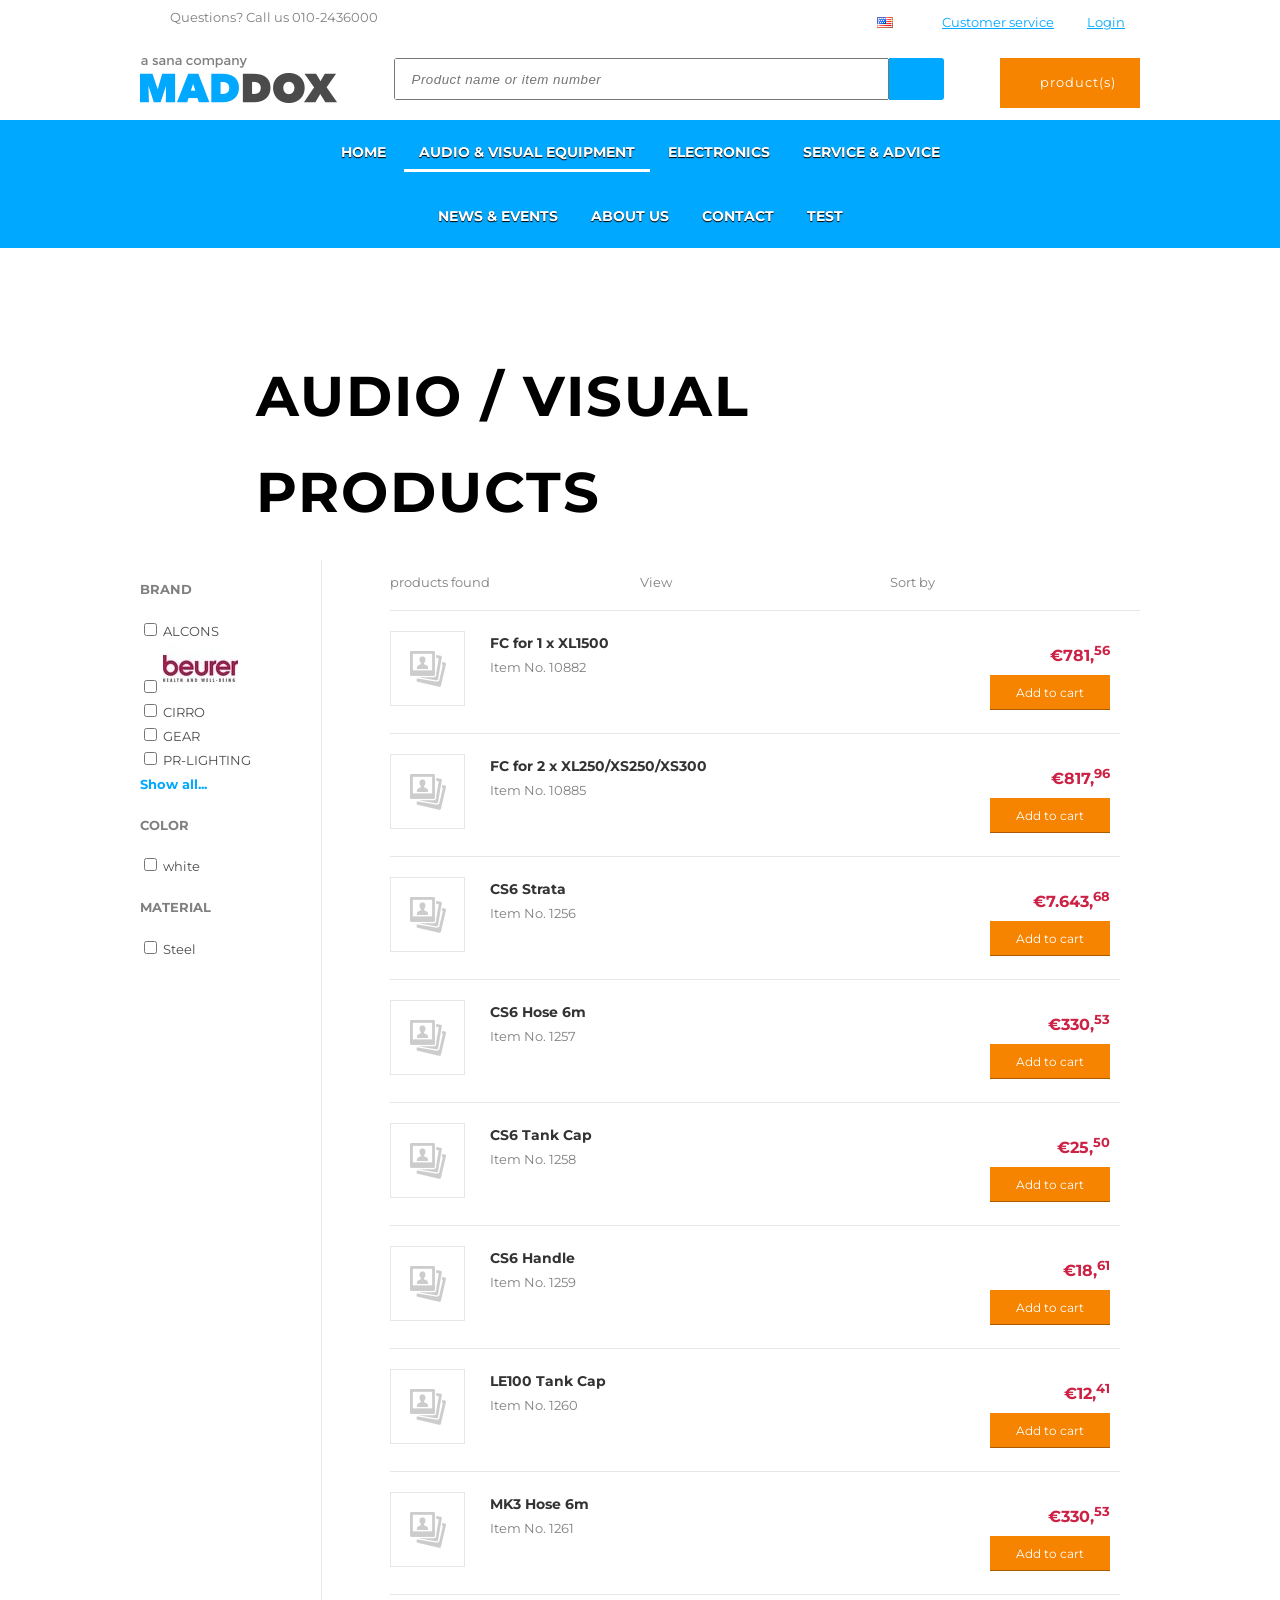
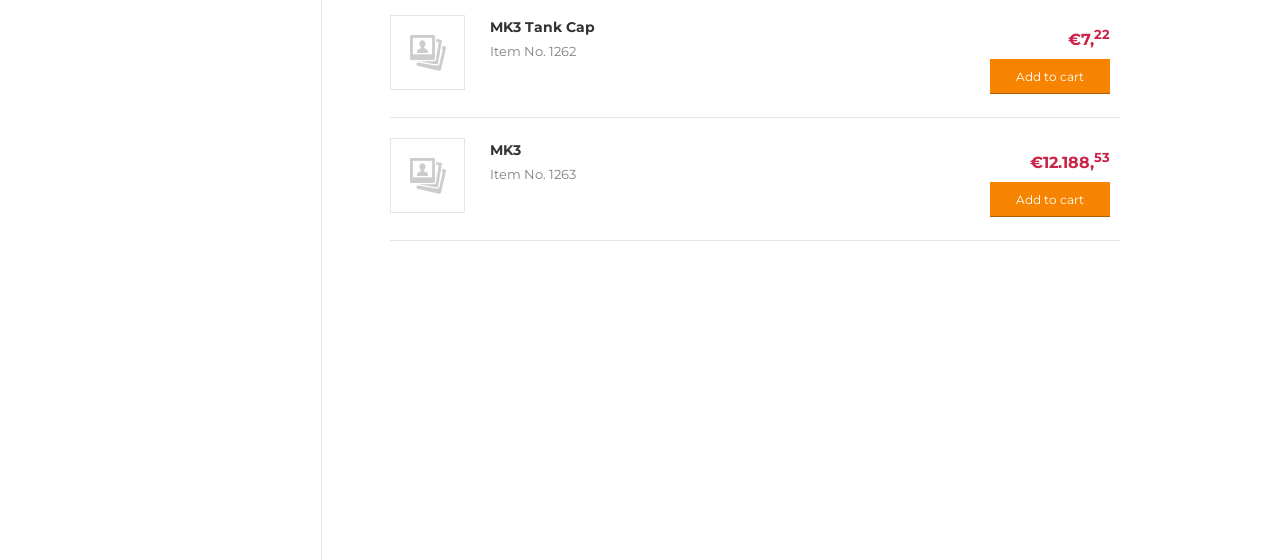
==== index.html @ eded44bf "search-btn-img" ====
<!DOCTYPE html>
<html lang="en">
<head>
    <meta charset="UTF-8">
    <meta name="viewport" content="width=device-width, initial-scale=1.0">
    <title>Sana_Demo</title>
    <link href="https://fonts.googleapis.com/css?family=Montserrat" rel="stylesheet">
    <link rel="stylesheet" href="css/main.css" type="text/css">
</head>
<body>
    <div class="site">
        <header class="header">
            <div class="top_header">
                <div class="info">
                        Questions? Call us 010-2436000                        
                </div>
                <div class="top_action">
                    <div class="customer">
                        <div class="lang">
                        <img src="images/1033.gif" alt="us-flag">    
                        </div>                    
                    </div>
                    <a class="top_hyp" href="http://demo-eu.sana-commerce.com/en-us/customer-service">Customer service</a>
                    <a class="top_hyp" href="https://demo-eu.sana-commerce.com/en-us/profile/login?returnurl=http%3a%2f%2fdemo-eu.sana-commerce.com%2fen-us%2faudio-visual%2f">Login</a> 
                </div>
            </div>
            <div class="bottom_header">
                <div class="logo">
                    <a href="http://demo-eu.sana-commerce.com/en-us/">
                    <img src="images/19_logo_text.png" alt="MADDOX">
                    </a>
                </div>
                <div class="search">
                    <div class="search_wrapper">
                        <form action="#" method="post">                                                      
                            <div class="main_search">
                                <input class="search_input" type="search" name="search" placeholder="Product name or item number">                                                        
                            </div>
                            <button class="search_button"></button>                            
                        </form>
                    </div>
                </div>
                <div class="my_basket">
                    <a href="#"><span class="products">product(s)</span></a>
                </div>
            </div>
        </header>

        <nav class="main_nav">
            <div class="nav_top">
                <ul>
                    <li><a href="#home">Home</a></li>
                    <li><a href="#audio&amp;visual_equipment" class="active">Audio &amp; visual equipment</a></li>
                    <li><a href="#electronics">Electronics</a></li>
                    <li><a href="#service&amp;advice">Service &amp; advice</a></li>
                    <li><a href="#news&amp;events">News &amp; events</a></li>
                    <li><a href="#about_us">About us</a></li>
                    <li><a href="#contact">Contact</a></li>
                    <li><a href="#test">Test</a></li>
                </ul>
                <div>AUDIO / VISUAL PRODUCTS</div>
            </div>
        </nav>

        <section class="container">                        
            <div class="aside">
                <div class="brand">
                    <h4>BRAND</h4>
                    <ul class="brand_item">
                        <li>
                            <span>
                                <input type="checkbox" name="ALCONS">
                            </span>
                            <a href="#">ALCONS</a>
                        </li>
                        <li>
                            <span>
                                <input type="checkbox" name="BEURER">
                            </span>
                            <a href="#"><img src="images/Beurer.jpg" alt=""></a>
                        </li>
                        <li>
                            <span>
                                <input type="checkbox" name="CIRRO">
                            </span>
                            <a href="#">CIRRO</a>
                        </li>
                        <li>
                            <span>
                                <input type="checkbox" name="GEAR">
                            </span>
                            <a href="#">GEAR</a>
                        </li>
                        <li>
                            <span>
                                <input type="checkbox" name="PR-LIGHTING">
                            </span>
                            <a href="#">PR-LIGHTING</a>
                        </li>
                        <a href="#">Show all...</a>
                    </ul>                            
                </div>
                <div class="color">
                    <h4>COLOR</h4>
                    <ul class="color_item">
                        <li>
                            <span>
                                <input type="checkbox" name="white">
                             </span>
                            <a href="#">white</a>
                        </li>                            
                    </ul>
                </div>
                <div class="material">
                    <h4>MATERIAL</h4>
                    <ul class="material_item">
                        <li>
                            <span>
                                <input type="checkbox" name="Steel">
                            </span>
                            <a href="#">Steel</a>
                        </li>
                    </ul>
                </div>
            </div>            
            <div class="section">
                <div class="section_header">
                    <div class="products_found">products found</div>
                    <div class="view">
                        <span>View
                        <a class="btn_view_list" href="#"></a>
                        <a class="btn_view_grid" href="#"></a>
                        </span>
                    </div>
                    <div class="sort_by">
                        <div>Sort by</div>
                        <div></div>
                    </div>
                </div>
                <div class="section_main">
                    <div class="product clearfix">
                        <div class="p_photo"><a href="#"><img src="images/no-image-small.png" alt="no-image"></a></div>
                        <div class="p_description">
                            <div class="p_name"><a href="#">FC for 1 x XL1500</a></div>
                            <div class="p_item">Item No. 10882</div>
                        </div>
                        <div class="p_action">
                            <div class="p_price">&euro;781,<sup>56</sup></div>                        
                            <div class="p_add"><button type="submit" title="Add to cart">Add to cart</div>
                        </div>
                    </div>
                    <div class="product clearfix">
                        <div class="p_photo"><a href="#"><img src="images/no-image-small.png" alt="no-image"></a></div>
                        <div class="p_description">
                            <div class="p_name"><a href="#">FC for 2 x XL250/XS250/XS300</a></div>
                            <div class="p_item">Item No. 10885</div>
                        </div>
                        <div class="p_action">
                            <div class="p_price">&euro;817,<sup>96</sup></div>                        
                            <div class="p_add"><button type="submit" title="Add to cart">Add to cart</div>
                        </div>
                    </div>
                    <div class="product clearfix">
                        <div class="p_photo"><a href="#"><img src="images/no-image-small.png" alt="no-image"></a></div>
                        <div class="p_description">
                            <div class="p_name"><a href="#">CS6 Strata</a></div>
                            <div class="p_item">Item No. 1256</div>
                        </div>
                        <div class="p_action">
                            <div class="p_price">&euro;7.643,<sup>68</sup></div>                        
                            <div class="p_add"><button type="submit" title="Add to cart">Add to cart</div>
                        </div>
                    </div>
                    <div class="product clearfix">
                        <div class="p_photo"><a href="#"><img src="images/no-image-small.png" alt="no-image"></a></div>
                        <div class="p_description">
                            <div class="p_name"><a href="#">CS6 Hose 6m</a></div>
                            <div class="p_item">Item No. 1257</div>
                        </div>
                        <div class="p_action">
                            <div class="p_price">&euro;330,<sup>53</sup></div>                        
                            <div class="p_add"><button type="submit" title="Add to cart">Add to cart</div>
                        </div>
                    </div>
                    <div class="product clearfix">
                        <div class="p_photo"><a href="#"><img src="images/no-image-small.png" alt="no-image"></a></div>
                        <div class="p_description">
                            <div class="p_name"><a href="#">CS6 Tank Cap</a></div>
                            <div class="p_item">Item No. 1258</div>
                        </div>
                        <div class="p_action">
                            <div class="p_price">&euro;25,<sup>50</sup></div>                        
                            <div class="p_add"><button type="submit" title="Add to cart">Add to cart</div>
                        </div>
                    </div>
                    <div class="product clearfix">
                        <div class="p_photo"><a href="#"><img src="images/no-image-small.png" alt="no-image"></a></div>
                        <div class="p_description">
                            <div class="p_name"><a href="#">CS6 Handle</a></div>
                            <div class="p_item">Item No. 1259</div>
                        </div>
                        <div class="p_action">
                            <div class="p_price">&euro;18,<sup>61</sup></div>                        
                            <div class="p_add"><button type="submit" title="Add to cart">Add to cart</div>
                        </div>
                    </div>
                    <div class="product clearfix">
                        <div class="p_photo"><a href="#"><img src="images/no-image-small.png" alt="no-image"></a></div>
                        <div class="p_description">
                            <div class="p_name"><a href="#">LE100 Tank Cap</a></div>
                            <div class="p_item">Item No. 1260</div>
                        </div>
                        <div class="p_action">
                            <div class="p_price">&euro;12,<sup>41</sup></div>                        
                            <div class="p_add"><button type="submit" title="Add to cart">Add to cart</div>
                        </div>
                    </div>
                    <div class="product clearfix">
                        <div class="p_photo"><a href="#"><img src="images/no-image-small.png" alt="no-image"></a></div>
                        <div class="p_description">
                            <div class="p_name"><a href="#">MK3 Hose 6m</a></div>
                            <div class="p_item">Item No. 1261</div>
                        </div>
                        <div class="p_action">
                            <div class="p_price">&euro;330,<sup>53</sup></div>                        
                            <div class="p_add"><button type="submit" title="Add to cart">Add to cart</div>
                        </div>
                    </div>
                    <div class="product clearfix">
                        <div class="p_photo"><a href="#"><img src="images/no-image-small.png" alt="no-image"></a></div>
                        <div class="p_description">
                            <div class="p_name"><a href="#">MK3 Tank Cap</a></div>
                            <div class="p_item">Item No. 1262</div>
                        </div>
                        <div class="p_action">
                            <div class="p_price">&euro;7,<sup>22</sup></div>                        
                            <div class="p_add"><button type="submit" title="Add to cart">Add to cart</div>
                        </div>
                    </div>
                    <div class="product clearfix">
                        <div class="p_photo"><a href="#"><img src="images/no-image-small.png" alt="no-image"></a></div>
                        <div class="p_description">
                            <div class="p_name"><a href="#">MK3</a></div>
                            <div class="p_item">Item No. 1263</div>
                        </div>
                        <div class="p_action">
                            <div class="p_price">&euro;12.188,<sup>53</sup></div>                        
                            <div class="p_add"><button type="submit" title="Add to cart">Add to cart</div>
                        </div>
                    </div>
                                        
                    <div></div>
                </div>
                <div class="section_footer">

                </div>
            </div>            
        </section>
        <footer class="general_footer">
            <div class="footer">
                <div class="sitemap">

                </div>
                <div class="newsletter">

                </div>
                <div class="copyright">

                </div>
                <div class="footer_nav">

                </div>
            </div>
        </footer>
    </div>
</body>
</html>
---- css/main.css ----
* {
    box-sizing: border-box;
}

body {
    font-family: 'Montserrat','Open Sans',sans-serif,sans-serif;
    font-size: 13px;
    color: gray;
    line-height: 24px;
    width: 100%;
    margin: 0 auto;
    display: block;
}


.header, .container, .footer {    
    margin: 0 auto;
}


.info::before {
    background: url("/sana/images/phone.png");    
    content: '';
    display: inline-block;
    margin-right: 9px;
    height: 18px;
    width: 18px;
    vertical-align: middle;
}

.customer {    
    border-width: 1px 1px 0 1px;
    border-style: solid;
    border-color: transparent;
    display: inline-block;
    height: 20px;
    position: relative;
    line-height: 20px;
    margin-top: 7px;
    margin-bottom: 7px;
    vertical-align: top;
    white-space: normal;
}

.lang {
    width: 63px;
    height: 100%;
    position: relative;
}

.lang img {
    position: absolute;
    top: 0;
    bottom: 0;
    margin: auto;
    left: 17px;
}

.top_hyp {
    display: inline-block;
    height: 20px;
    line-height: 20px;    
    margin-top:  7px;
    margin-bottom: 7px;
    vertical-align: top;
    padding: 0 15px;
    color: #00a8ff;
}


.top_header, .bottom_header {
    display: flex;
    justify-content: space-between;
    margin: 5px auto 10px;
    min-height: 43px;
    max-width: 1000px;
}


.search {
    width: 55%;    
    position: relative;
    margin: 0 10px;
}

.search_wrapper {
    position: relative;
    padding-right: 55px;
}

.main_search {
    background: #fff;    
    border-radius: 3px 0 0 3px;
    overflow: hidden;
}

.main_search input {
    font-style: italic;
    letter-spacing: 0.5px;
    color: rgb(212, 212, 212);
}

.search_input {    
    width: 495px;
    height: 42px;
    padding: 0 16px;
    box-sizing: border-box;
    overflow: hidden;
}

.search_button {
    padding-right: 14px;    
    height: 42px;
    min-width: 55px;
    background-color: #00a8ff;
    background-image: url("/sana/images/search.png");
    border: 0 solid #00a8ff;
    border-radius: 0 3px 3px 0;
    box-sizing: border-box;
    overflow: hidden;
    display: inline-block;
    position: absolute;
    top: 0;
    right: 0;
}

.my_basket {
    background-color: #f78400;
    display: inline-block;
    position: relative;
    height: 50px;
    width: 140px;
    vertical-align: top;
    white-space: normal;
}

.my_basket a {
    text-decoration: none;    
}

.products {
    color: white;
    letter-spacing: 1px;    
    line-height: 3rem;
    padding: 10px 0 10px 10px;
}

.products::before {
    background: url("/sana/images/basket-white.png") no-repeat;
    content: '';
    display: inline-block;    
    height: 18px;
    width: 20px;
    vertical-align: middle;
    padding-right: 10px; 
}

/* NAV */


.nav_top ul {
    list-style-type: none;
    margin: 0;
    padding: 0 20%;
    text-align: center;
    overflow: hidden;
    background-color: #00a8ff;

}

.nav_top li {
    display: inline;
    text-transform: uppercase;
    font-weight: 700;
    font-size: 14px;
    text-shadow: 0 1px 1px #000;
}

.nav_top li a {
    display: inline-block;
    color: #fff;
    text-align: center;
    padding: 20px 15px;
    text-decoration: none;    
}

.nav_top li a:hover {
    background-color: #fff;
    color: #000;
    border: 0.2px solid rgba(212, 212, 212, 0.966);
    text-shadow: 0 0 0;
    
}

.nav_top .active {
    display: inline-block;
    border-bottom: 3px solid white;
    color: #fff;
    text-align: center;
    padding: 5px 15px;
    text-decoration: none; 
}

.nav_top .active:hover {
    padding: 20px 15px;
}

.nav_top div {
    background-image: url("/sana/images/djgear-bg3.jpg");
    background-repeat: no-repeat;
    margin: 0;
    font-size: 3.5rem;
    letter-spacing: 2px;
    line-height: 6rem;
    font-weight: 700;
    color: #000;   
    padding: 100px 20% 0;
}


/* CONTAINER */

.container {
    max-width: 1000px; 
    margin: 20px auto;
}

.aside {
    max-width: 250px;
    float: left;
    border-right: 1px solid rgb(230, 230, 230);
    padding-right: 70px;
    height: 1600px;
}

.aside ul {
    list-style-type: none;
    margin: 0;
    padding: 0;
}

.aside a {
    text-decoration: none;
    color: #4c4c4c;
}

.aside a:nth-child(6) {
    color: #00a8ff;
    font-weight: bold;
}


.section {
    max-width: 750px;
    float: right;    
}

.products_found, .view, .sort_by {
    float: left;
    width: 250px;
    margin: 10px auto;
}

.section_main {
    display: block;
    border-top: 1px solid rgb(230, 230, 230);
    margin-top: 50px;
    width: 750px;
}

.product {
    margin-top: 20px; 
    padding-bottom: 20px;
    border-bottom: 1px solid rgb(230, 230, 230);    
}

.clearfix {
    content: "";
    display: table;
    clear: both;
}

.p_photo {
    float: left;
    width: 75px;
    margin-right: 25px;
}

.p_description {
    float: left;
    width: 500px;
}

.p_name a {
    font-size: 14px;
    font-weight: 700;
    line-height: 16px;
    color: #333;
    text-decoration: none;
}

.p_action {
    float: right;
    width: 130px;
}

.p_price {
    font-size: 16px;
    font-weight: bold;
    line-height: 38px;
    color: #cb2245;
    text-align: right;
    padding-right: 10px;
    
}

.p_add button {
    background-color: #f78400;
    border: none;
    border-bottom: 1px solid rgb(172, 92, 0);
    width: 120px;
    height: 35px;
    font-family: 'Montserrat','Open Sans',sans-serif,sans-serif;
    color: #fff;
    font-size: 12px;
}
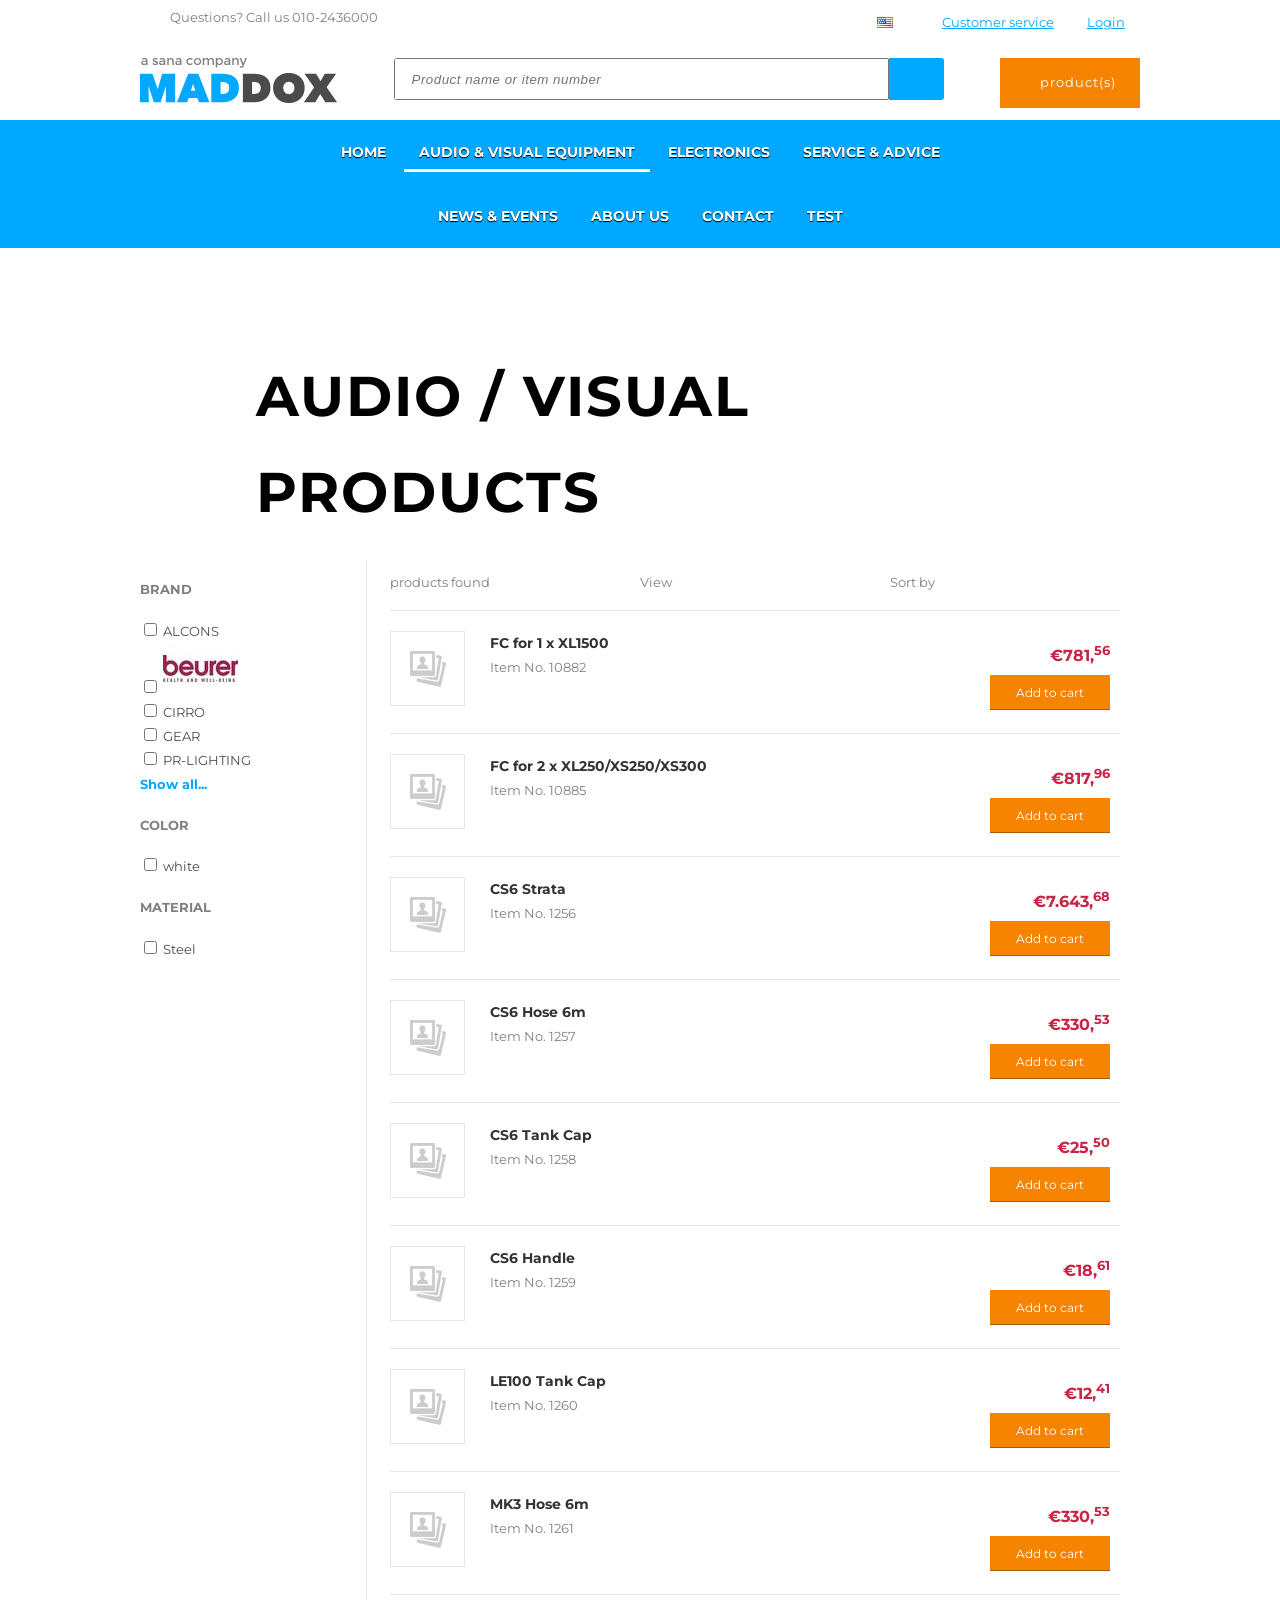
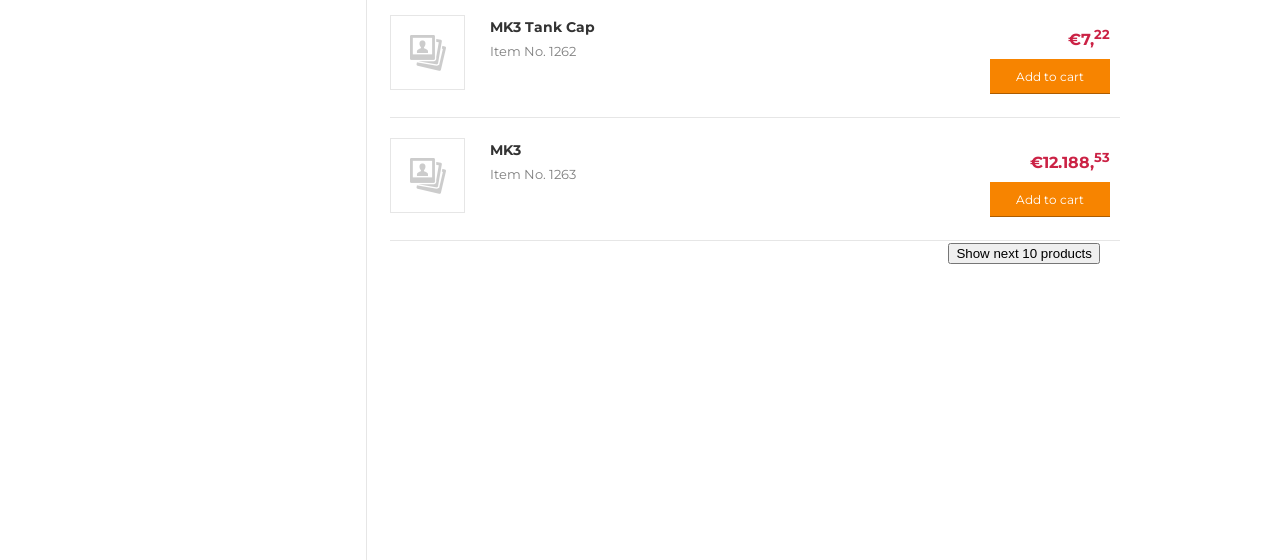
==== commit dc1e9ae8: "btn-after add to cart" ====
--- a/index.html
+++ b/index.html
@@ -249,7 +249,7 @@
                         </div>
                     </div>
                                         
-                    <div></div>
+                    <div class="show_next"><button type="submit">Show next 10 products</div>
                 </div>
                 <div class="section_footer">
 
--- a/css/main.css
+++ b/css/main.css
@@ -114,6 +114,8 @@
     min-width: 55px;
     background-color: #00a8ff;
     background-image: url("/sana/images/search.png");
+    background-repeat: no-repeat;
+    background-position: 50% 50%;
     border: 0 solid #00a8ff;
     border-radius: 0 3px 3px 0;
     box-sizing: border-box;
@@ -122,8 +124,13 @@
     position: absolute;
     top: 0;
     right: 0;
-}
-
+    cursor: pointer;
+}
+
+.search_button:hover {
+    background-color: #2289e3;
+    border-color: #1b6eb6;
+}
 .my_basket {
     background-color: #f78400;
     display: inline-block;
@@ -229,7 +236,7 @@
     max-width: 250px;
     float: left;
     border-right: 1px solid rgb(230, 230, 230);
-    padding-right: 70px;
+    padding-right: 115px;
     height: 1600px;
 }
 
@@ -249,7 +256,6 @@
     font-weight: bold;
 }
 
-
 .section {
     max-width: 750px;
     float: right;    
@@ -265,7 +271,7 @@
     display: block;
     border-top: 1px solid rgb(230, 230, 230);
     margin-top: 50px;
-    width: 750px;
+    width: 730px;
 }
 
 .product {
@@ -323,4 +329,14 @@
     font-family: 'Montserrat','Open Sans',sans-serif,sans-serif;
     color: #fff;
     font-size: 12px;
+}
+
+.p_add button::after {
+    content: '';
+    background: #f78400 url("/sana/images/btn-arrow-right.png") no-repeat;
+}
+
+.show_next {
+    float: right;
+    padding-right: 20px;
 }
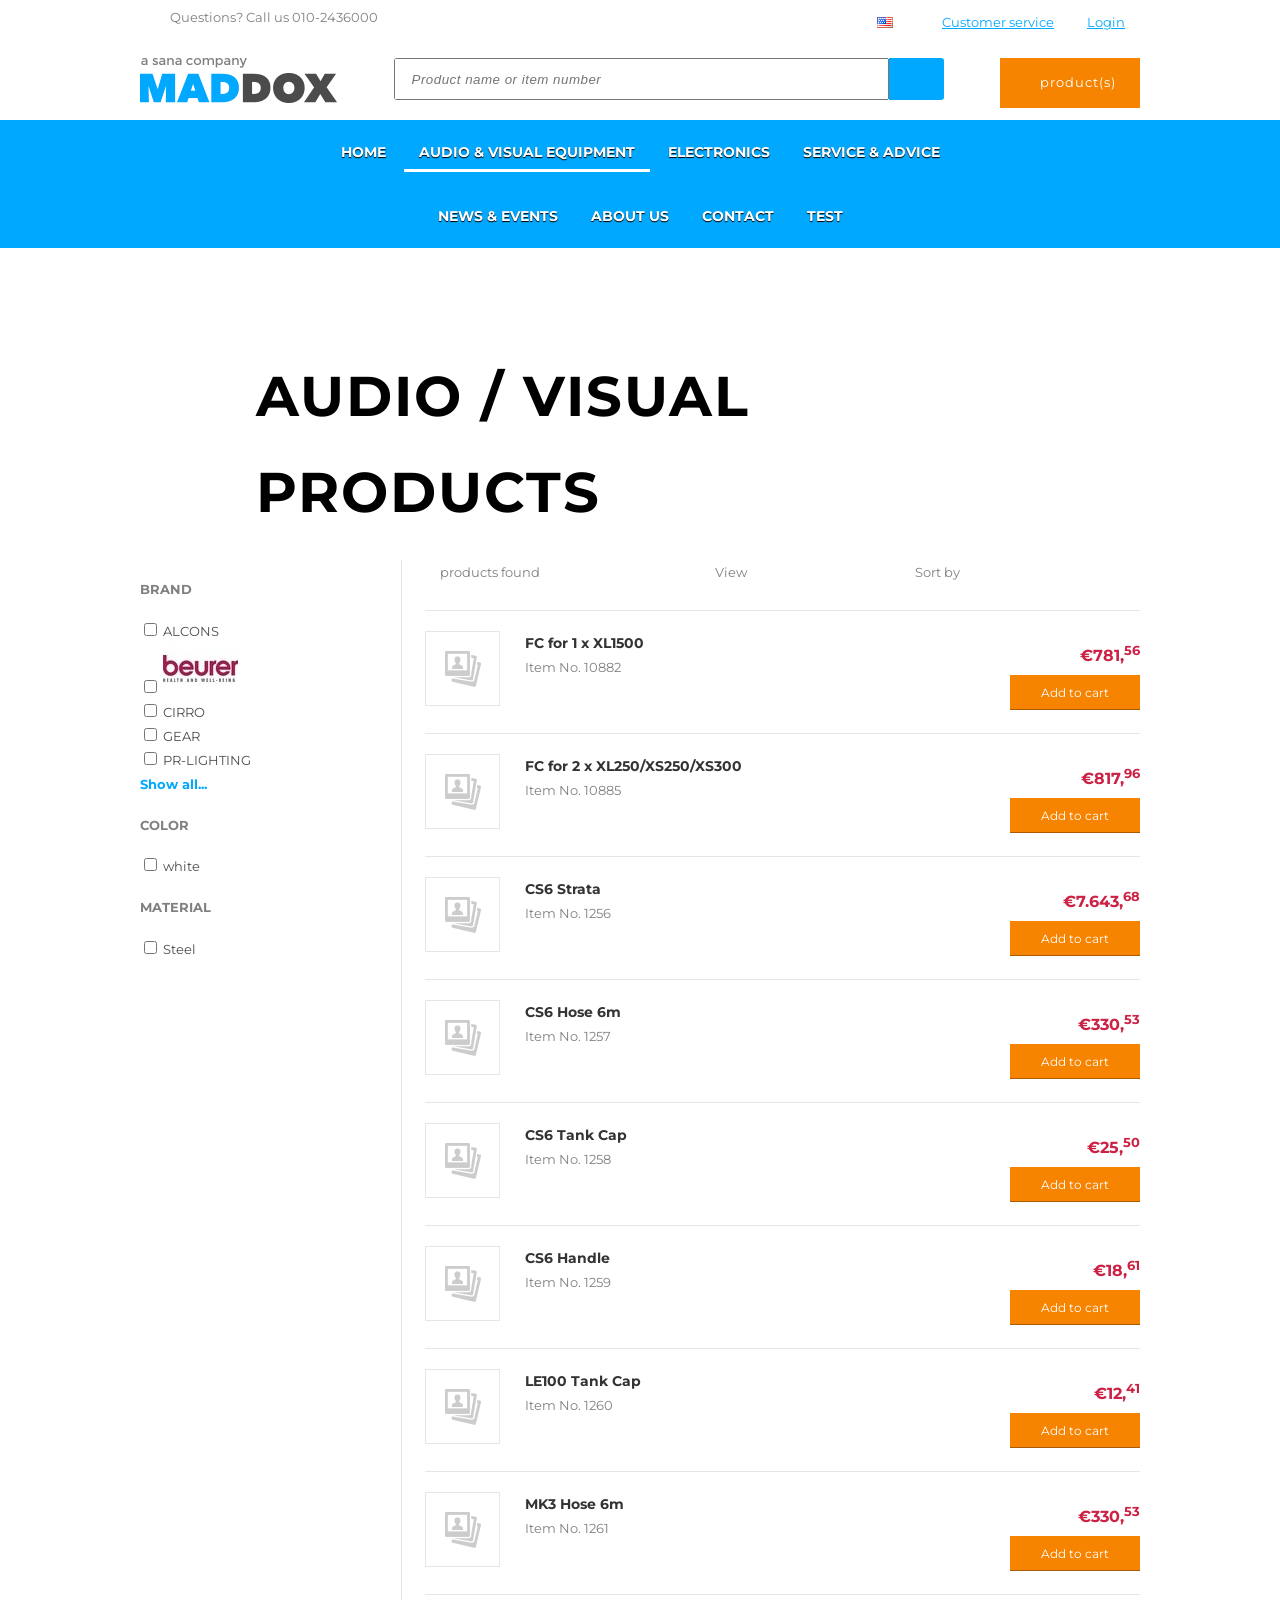
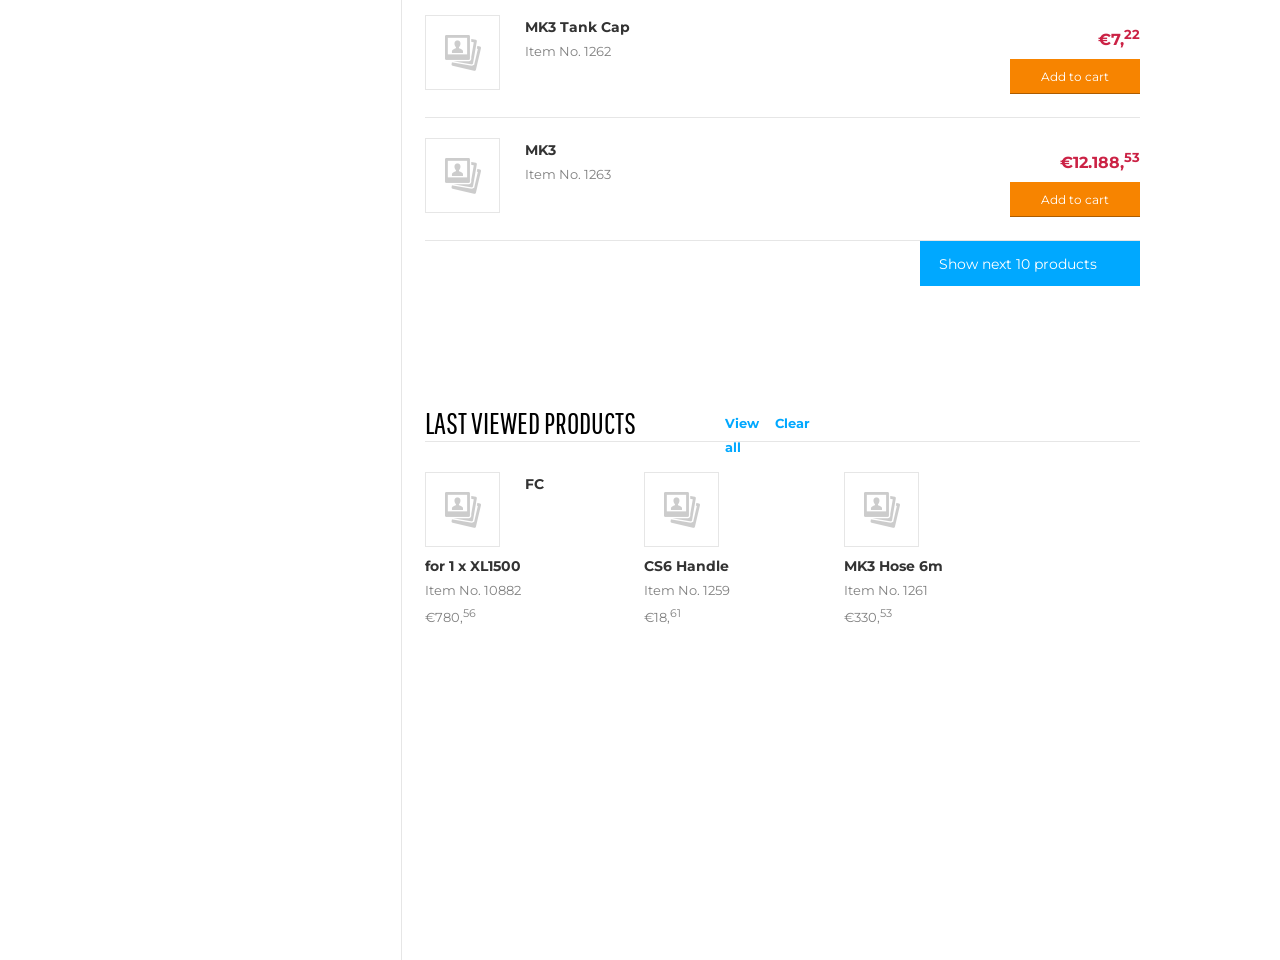
==== commit 19432121: "section-footer" ====
--- a/index.html
+++ b/index.html
@@ -5,6 +5,7 @@
     <meta name="viewport" content="width=device-width, initial-scale=1.0">
     <title>Sana_Demo</title>
     <link href="https://fonts.googleapis.com/css?family=Montserrat" rel="stylesheet">
+    <link href="https://fonts.googleapis.com/css?family=Pathway+Gothic+One" rel="stylesheet">
     <link rel="stylesheet" href="css/main.css" type="text/css">
 </head>
 <body>
@@ -249,10 +250,40 @@
                         </div>
                     </div>
                                         
-                    <div class="show_next"><button type="submit">Show next 10 products</div>
-                </div>
-                <div class="section_footer">
-
+                    <div class="show_next clearfix"><button type="submit">Show next 10 products</div>
+                </div>
+                <div class="section_footer clearfix">
+                    <div class="last_viewed">
+                        <div class="l-v-p">Last viewed products</div>
+                        <div class="view_all"><a href="">View all</a></div>
+                        <div class="clear"><a href="">Clear</a></div>
+                    </div>
+                    <div class="last_prod">
+                        <div class="last_pr_item">
+                            <div class="p_photo"><a href="#"><img src="images/no-image-small.png" alt="no-image"></a></div>
+                            <div class="last_p_description">
+                                <div class="p_name"><a href="#">FC for 1 x XL1500</a></div>
+                                <div class="p_item">Item No. 10882</div>
+                            </div>
+                            <div class="last_p_price">&euro;780,<sup>56</sup></div>
+                        </div>
+                        <div class="last_pr_item">
+                            <div class="p_photo"><a href="#"><img src="images/no-image-small.png" alt="no-image"></a></div>
+                            <div class="last_p_description">
+                                <div class="p_name"><a href="#">CS6 Handle</a></div>
+                                <div class="p_item">Item No. 1259</div>
+                            </div>
+                            <div class="last_p_price">&euro;18,<sup>61</sup></div>
+                        </div>
+                        <div class="last_pr_item">
+                            <div class="p_photo"><a href="#"><img src="images/no-image-small.png" alt="no-image"></a></div>
+                            <div class="last_p_description">
+                                <div class="p_name"><a href="#">MK3 Hose 6m</a></div>
+                                <div class="p_item">Item No. 1261</div>
+                            </div>
+                            <div class="last_p_price">&euro;330,<sup>53</sup></div>
+                        </div>                        
+                    </div>
                 </div>
             </div>            
         </section>
--- a/css/main.css
+++ b/css/main.css
@@ -233,11 +233,11 @@
 }
 
 .aside {
-    max-width: 250px;
+    max-width: 300px;
     float: left;
     border-right: 1px solid rgb(230, 230, 230);
-    padding-right: 115px;
-    height: 1600px;
+    padding-right: 150px;
+    height: 2000px; /* ---------------------------------------------------------------------- */
 }
 
 .aside ul {
@@ -257,21 +257,67 @@
 }
 
 .section {
-    max-width: 750px;
+    max-width: 700px;
     float: right;    
 }
 
-.products_found, .view, .sort_by {
-    float: left;
-    width: 250px;
-    margin: 10px auto;
+.products_found {
+    float: left;
+    width: 275px;
+}
+
+.view {
+    float: left;
+    width: 200px;
+}
+
+.sort_by {
+    float: left;
+    width: 225px;
+}
+
+.btn_view_list {
+    content: "";
+    background: url("/sana/images/view-list.png") no-repeat 0 0;
+    width: 25px;
+    height: 25px;
+    position: absolute;
+    margin-left: 10px;
+}
+
+.btn_view_list:hover {
+    content: "";
+    background: url("/sana/images/view-list.png") no-repeat 0 -25px;
+    width: 25px;
+    height: 25px;
+    position: absolute;
+    margin-left: 10px;
+}
+
+.btn_view_grid {
+    content: "";
+    background: url("/sana/images/view-grid.png") no-repeat 0 -50px;
+    width: 25px;
+    height: 25px;
+    position: absolute;
+    margin-left: 50px;
+}
+
+.btn_view_grid:hover {
+    content: "";
+    background: url("/sana/images/view-grid.png") no-repeat 0 -25px;
+    width: 25px;
+    height: 25px;
+    position: absolute;
+    margin-left: 50px;
 }
 
 .section_main {
     display: block;
     border-top: 1px solid rgb(230, 230, 230);
     margin-top: 50px;
-    width: 730px;
+    margin-left: -15px;
+    width: 715px;
 }
 
 .product {
@@ -280,12 +326,6 @@
     border-bottom: 1px solid rgb(230, 230, 230);    
 }
 
-.clearfix {
-    content: "";
-    display: table;
-    clear: both;
-}
-
 .p_photo {
     float: left;
     width: 75px;
@@ -294,7 +334,7 @@
 
 .p_description {
     float: left;
-    width: 500px;
+    width: 485px;
 }
 
 .p_name a {
@@ -316,7 +356,7 @@
     line-height: 38px;
     color: #cb2245;
     text-align: right;
-    padding-right: 10px;
+    
     
 }
 
@@ -324,19 +364,108 @@
     background-color: #f78400;
     border: none;
     border-bottom: 1px solid rgb(172, 92, 0);
-    width: 120px;
+    width: 130px;
     height: 35px;
     font-family: 'Montserrat','Open Sans',sans-serif,sans-serif;
     color: #fff;
     font-size: 12px;
+    cursor: pointer;
 }
 
 .p_add button::after {
-    content: '';
-    background: #f78400 url("/sana/images/btn-arrow-right.png") no-repeat;
+    content: "";
+    background: url("/sana/images/btn-arrow-right.png") no-repeat;
+    position: absolute;
+    width: 8px;
+    height: 13px; 
+    margin-left: 10px; 
 }
 
 .show_next {
     float: right;
-    padding-right: 20px;
+
+}
+
+.show_next button {
+    width: 220px;
+    height: 45px;
+    border: none;
+    background-color: #00a8ff;
+    border-color: #00a8ff;
+    color: #fff;
+    font-family: 'Montserrat','Open Sans',sans-serif,sans-serif;    
+    font-size: 14px;
+    padding-right: 30px;
+    cursor: pointer;
+}
+
+.show_next button::after {
+    content: "";
+    background: url("/sana/images/btn-arrow-down.png") no-repeat;
+    position: absolute;
+    width: 12px;
+    height: 8px;
+    margin: 5px 18px;
+
+}
+.section .section_footer {    
+    width: 715px;    
+    margin: 140px 0 70px -15px;
+   
+} 
+
+.last_viewed {
+    border-bottom: 1px solid #e6e6e6;
+    padding: 30px 0;
+}
+
+.last_viewed a {
+    color: #00a8ff;
+    font-weight: bold;
+}
+
+.l-v-p {
+    float: left;
+    width: 300px;
+    font-family: 'Pathway Gothic One',sans-serif;
+    font-size: 2.3em;
+    color: #000;
+    text-transform: uppercase;
+    
+}
+.section_footer a {    
+    text-decoration: none;
+}
+.view_all {
+    float: left;
+    width: 50px;
+}
+
+.clear {
+    float: left;
+    width: 330px;
+}
+
+.last_prod {
+   padding-top: 30px;
+}
+
+.last_pr_item {
+    float: left;
+    padding-right: 100px;
+}
+
+
+
+
+
+
+
+
+
+
+.clearfix {
+    content: "";
+    display: table;
+    clear: both;
 }
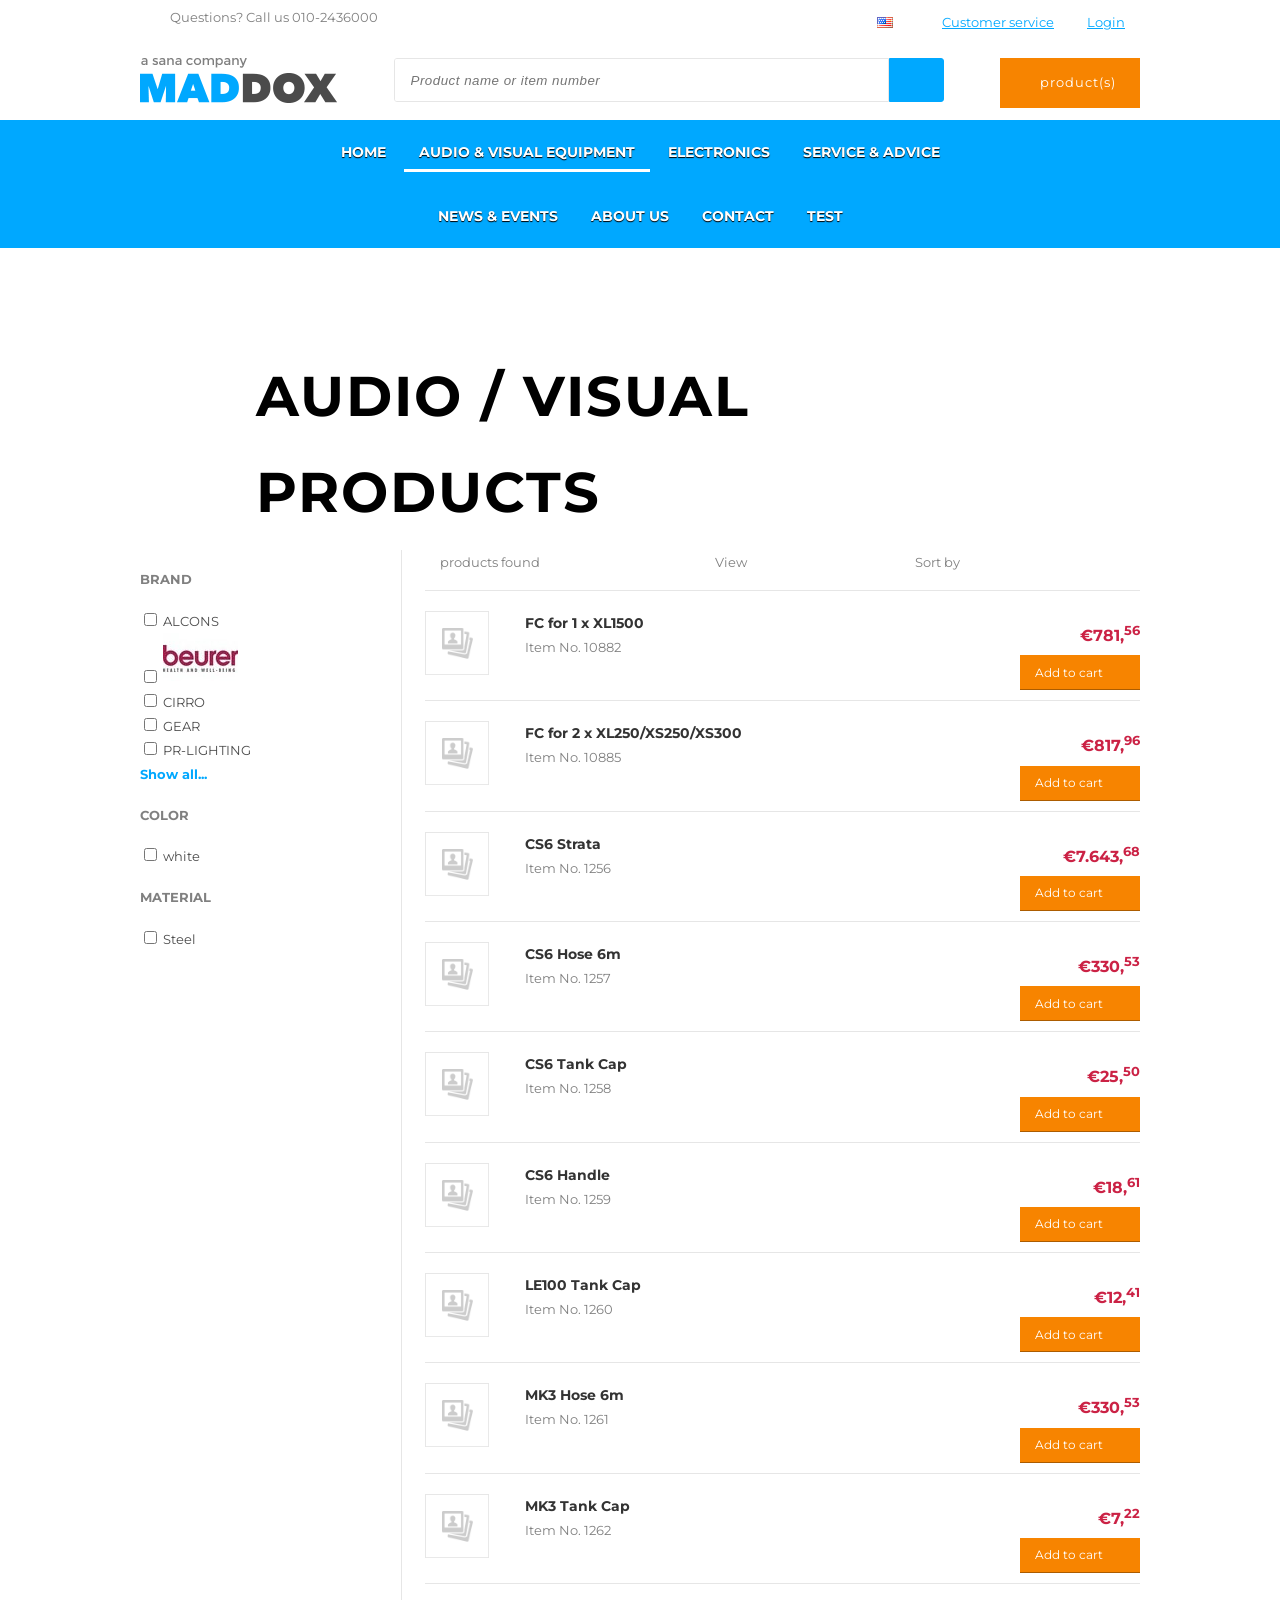
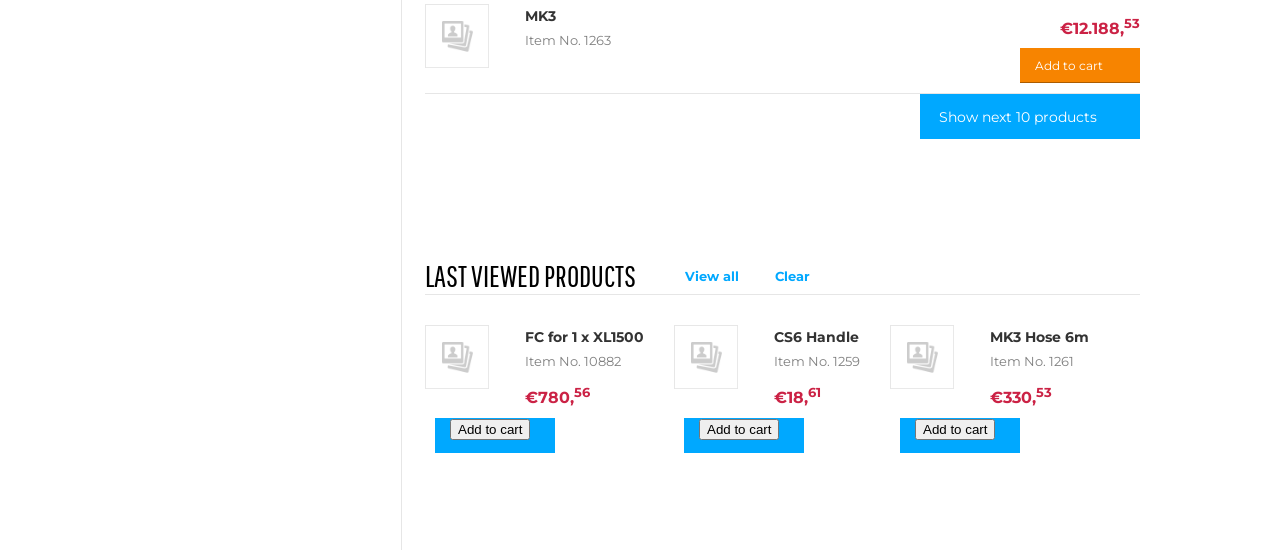
==== commit eaf32a9d: "last_p_   settings" ====
--- a/index.html
+++ b/index.html
@@ -265,7 +265,11 @@
                                 <div class="p_name"><a href="#">FC for 1 x XL1500</a></div>
                                 <div class="p_item">Item No. 10882</div>
                             </div>
-                            <div class="last_p_price">&euro;780,<sup>56</sup></div>
+                            <div class="last_p_action">
+                                <div class="last_p_price">&euro;780,<sup>56</sup></div>                       
+                                <div class="last_p_add"><button type="submit" title="Add to cart">Add to cart</div>
+                            </div>
+                            
                         </div>
                         <div class="last_pr_item">
                             <div class="p_photo"><a href="#"><img src="images/no-image-small.png" alt="no-image"></a></div>
@@ -273,7 +277,10 @@
                                 <div class="p_name"><a href="#">CS6 Handle</a></div>
                                 <div class="p_item">Item No. 1259</div>
                             </div>
-                            <div class="last_p_price">&euro;18,<sup>61</sup></div>
+                            <div class="last_p_action">
+                                <div class="last_p_price">&euro;18,<sup>61</sup></div>
+                                <div class="last_p_add"><button type="submit" title="Add to cart">Add to cart</div>
+                            </div>                            
                         </div>
                         <div class="last_pr_item">
                             <div class="p_photo"><a href="#"><img src="images/no-image-small.png" alt="no-image"></a></div>
@@ -281,7 +288,10 @@
                                 <div class="p_name"><a href="#">MK3 Hose 6m</a></div>
                                 <div class="p_item">Item No. 1261</div>
                             </div>
-                            <div class="last_p_price">&euro;330,<sup>53</sup></div>
+                            <div class="last_p_action">
+                                <div class="last_p_price">&euro;330,<sup>53</sup></div>
+                                <div class="last_p_add"><button type="submit" title="Add to cart">Add to cart</div>
+                            </div>                            
                         </div>                        
                     </div>
                 </div>
--- a/css/main.css
+++ b/css/main.css
@@ -92,12 +92,14 @@
     background: #fff;    
     border-radius: 3px 0 0 3px;
     overflow: hidden;
+    border: 1px solid #e6e6e6;
 }
 
 .main_search input {
     font-style: italic;
     letter-spacing: 0.5px;
-    color: rgb(212, 212, 212);
+    color: #e6e6e6;
+    border: none;
 }
 
 .search_input {    
@@ -110,13 +112,13 @@
 
 .search_button {
     padding-right: 14px;    
-    height: 42px;
+    height: 44px;
     min-width: 55px;
     background-color: #00a8ff;
     background-image: url("/sana/images/search.png");
     background-repeat: no-repeat;
     background-position: 50% 50%;
-    border: 0 solid #00a8ff;
+    border: 1px solid #00a8ff;
     border-radius: 0 3px 3px 0;
     box-sizing: border-box;
     overflow: hidden;
@@ -229,7 +231,7 @@
 
 .container {
     max-width: 1000px; 
-    margin: 20px auto;
+    margin: 10px auto;
 }
 
 .aside {
@@ -237,7 +239,7 @@
     float: left;
     border-right: 1px solid rgb(230, 230, 230);
     padding-right: 150px;
-    height: 2000px; /* ---------------------------------------------------------------------- */
+    height: 1600px; /* ---------------------------------------------------------------------- */
 }
 
 .aside ul {
@@ -315,21 +317,25 @@
 .section_main {
     display: block;
     border-top: 1px solid rgb(230, 230, 230);
-    margin-top: 50px;
+    margin-top: 40px;
     margin-left: -15px;
     width: 715px;
 }
 
 .product {
     margin-top: 20px; 
-    padding-bottom: 20px;
+    padding-bottom: 10px;
     border-bottom: 1px solid rgb(230, 230, 230);    
 }
 
 .p_photo {
     float: left;
-    width: 75px;
+    width: 75px;    
     margin-right: 25px;
+}
+.p_photo img {
+    width: 64px;
+    height: 64px;
 }
 
 .p_description {
@@ -355,35 +361,41 @@
     font-weight: bold;
     line-height: 38px;
     color: #cb2245;
-    text-align: right;
-    
-    
+    text-align: right;    
 }
 
 .p_add button {
     background-color: #f78400;
     border: none;
     border-bottom: 1px solid rgb(172, 92, 0);
-    width: 130px;
+    width: 120px;
     height: 35px;
     font-family: 'Montserrat','Open Sans',sans-serif,sans-serif;
     color: #fff;
     font-size: 12px;
     cursor: pointer;
+    margin-left: 10px;
+    padding-left: 15px;
+    text-align: left;
+}
+
+.p_add button:hover {
+    background-color: #f09630;
+    border-color: #a86922;
 }
 
 .p_add button::after {
-    content: "";
-    background: url("/sana/images/btn-arrow-right.png") no-repeat;
-    position: absolute;
-    width: 8px;
-    height: 13px; 
-    margin-left: 10px; 
+    content: "";    
+    background: url("/sana/images/arrow-bg.png") no-repeat;
+    position: absolute;
+    width: 35px;
+    height: 35px; 
+    margin-left: 4px; 
+    margin-top: -10px;
 }
 
 .show_next {
     float: right;
-
 }
 
 .show_next button {
@@ -397,21 +409,27 @@
     font-size: 14px;
     padding-right: 30px;
     cursor: pointer;
+    line-height: 44px;
+}
+
+.show_next button:hover {
+    height: 45px;
+    background-color: #2289e3;
+    border-bottom: 2px solid #1b6eb6;
 }
 
 .show_next button::after {
     content: "";
-    background: url("/sana/images/btn-arrow-down.png") no-repeat;
-    position: absolute;
-    width: 12px;
-    height: 8px;
-    margin: 5px 18px;
-
-}
+    background: url("/sana/images/arrow-down-bg.png") no-repeat;
+    position: absolute;
+    width: 38px;
+    height: 45px;
+    margin: -14px 6px;
+}
+
 .section .section_footer {    
     width: 715px;    
-    margin: 140px 0 70px -15px;
-   
+    margin: 140px 0 70px -15px;   
 } 
 
 .last_viewed {
@@ -426,7 +444,7 @@
 
 .l-v-p {
     float: left;
-    width: 300px;
+    width: 260px;
     font-family: 'Pathway Gothic One',sans-serif;
     font-size: 2.3em;
     color: #000;
@@ -436,14 +454,15 @@
 .section_footer a {    
     text-decoration: none;
 }
+
 .view_all {
     float: left;
-    width: 50px;
+    width: 90px;
 }
 
 .clear {
     float: left;
-    width: 330px;
+    width: 320px;
 }
 
 .last_prod {
@@ -452,14 +471,51 @@
 
 .last_pr_item {
     float: left;
-    padding-right: 100px;
-}
-
-
-
-
-
-
+    
+}
+
+.last_p_description {
+    float: left;
+    padding-right: 30px;
+}
+
+.last_p_price {
+    font-size: 16px;
+    font-weight: bold;
+    line-height: 38px;
+    color: #cb2245;
+    text-align: left;    
+}
+
+.last_p_add {   
+    border: none;
+    background-color: #00a8ff;
+    border-color: #00a8ff;
+    width: 120px;
+    height: 35px;
+    font-family: 'Montserrat','Open Sans',sans-serif,sans-serif;
+    color: #fff;
+    font-size: 12px;
+    cursor: pointer;
+    margin-left: 10px;
+    padding-left: 15px;
+    text-align: left;
+}
+
+.last_p_add button:hover {
+    background-color: #2289e3;
+    border-bottom: 2px solid #1b6eb6;
+}
+
+.last_p_add button::after {
+    content: "";    
+    background: url("/sana/images/arrow-bg.png") no-repeat;
+    position: absolute;
+    width: 35px;
+    height: 35px; 
+    margin-left: 4px; 
+    margin-top: -10px;
+}
 
 
 
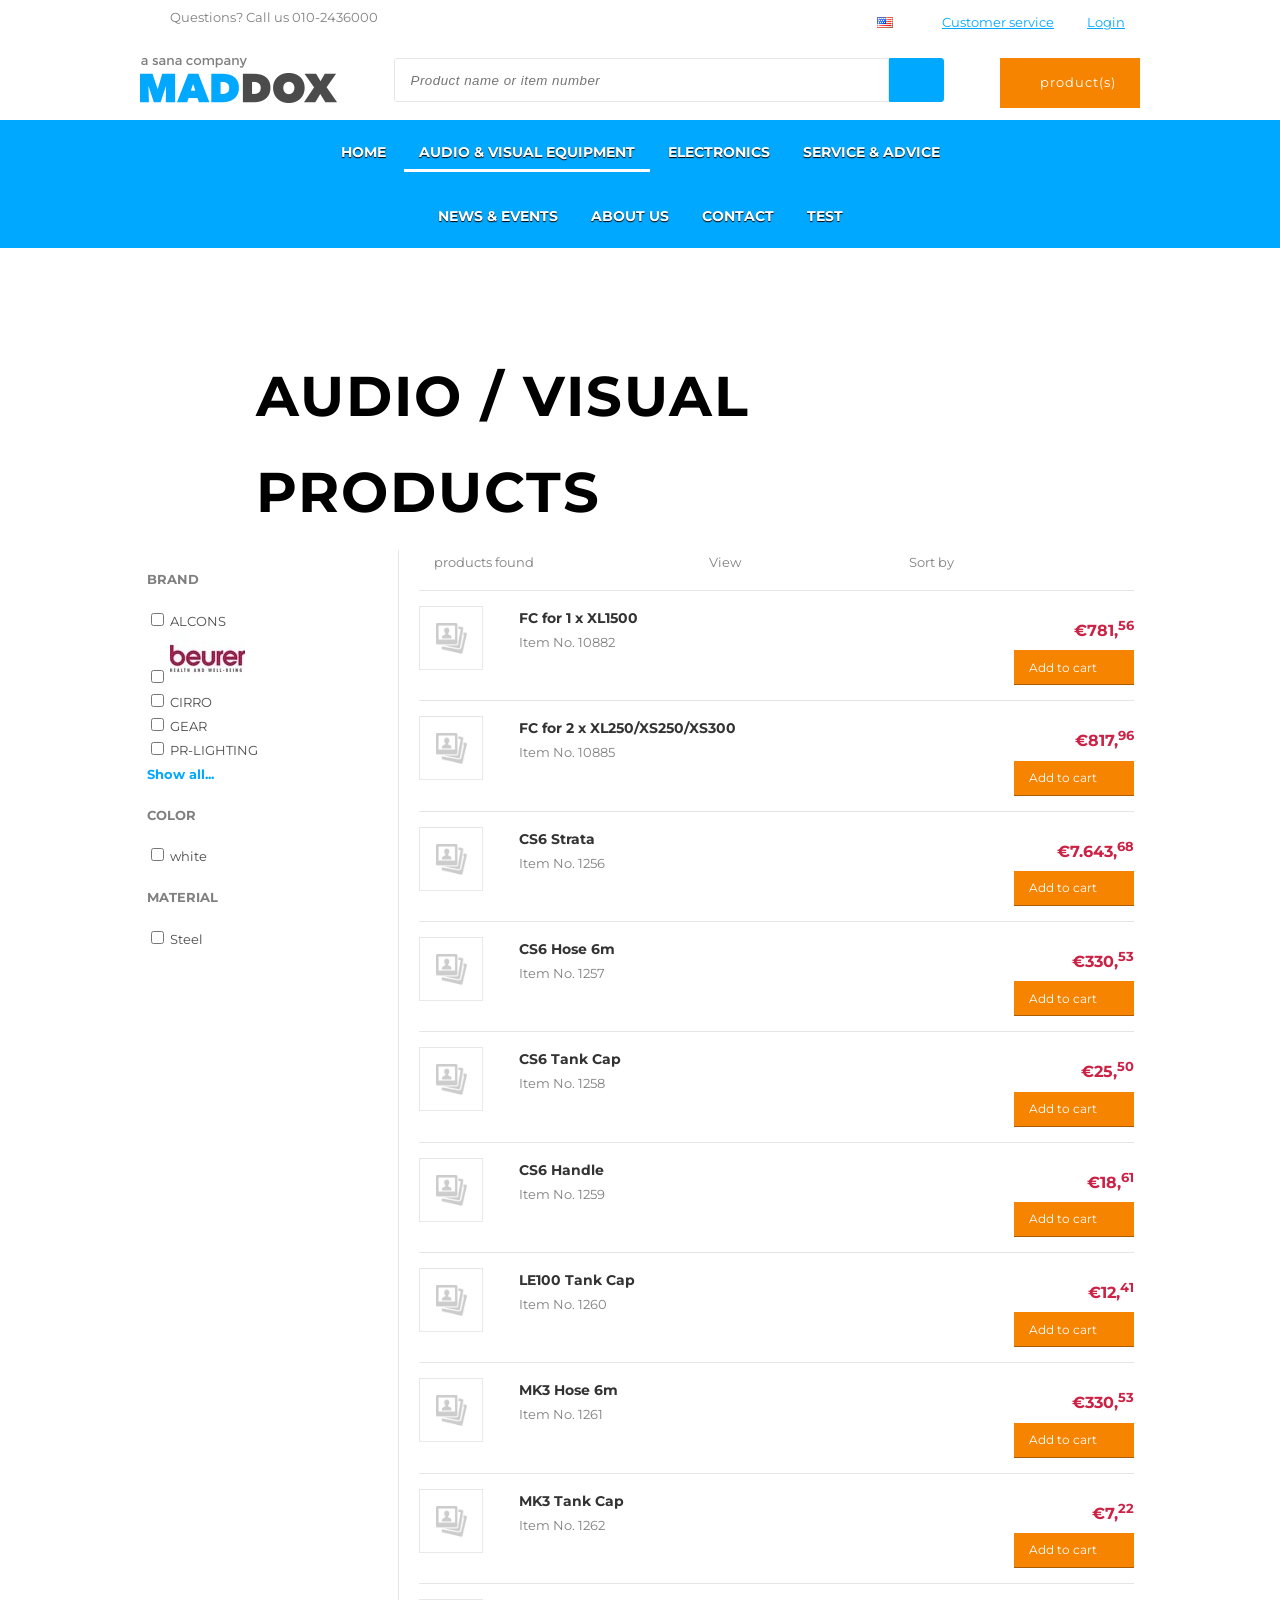
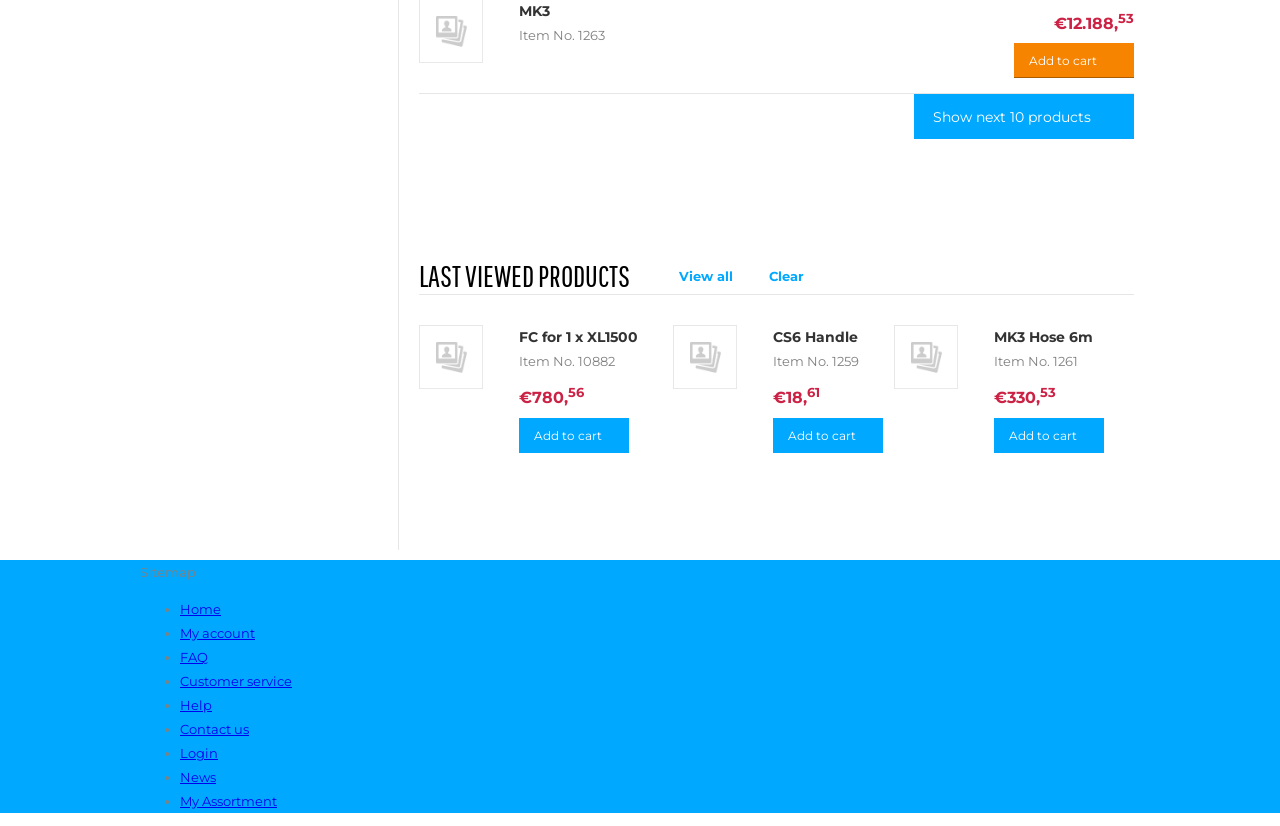
==== commit a454eb38: "container aligns" ====
--- a/index.html
+++ b/index.html
@@ -63,7 +63,7 @@
             </div>
         </nav>
 
-        <section class="container">                        
+        <section class="container clearfix">                        
             <div class="aside">
                 <div class="brand">
                     <h4>BRAND</h4>
@@ -300,7 +300,22 @@
         <footer class="general_footer">
             <div class="footer">
                 <div class="sitemap">
-
+                    <div class="sidemap_header">
+                        Sitemap
+                    </div>
+                    <div class="sidemap_list">
+                        <ul>
+                            <li><a href="#">Home</a></li>
+                            <li><a href="#">My account</a></li>
+                            <li><a href="#">FAQ</a></li>
+                            <li><a href="#">Customer service</a></li>
+                            <li><a href="#">Help</a></li>
+                            <li><a href="#">Contact us</a></li>
+                            <li><a href="#">Login</a></li>
+                            <li><a href="#">News</a></li>
+                            <li><a href="#">My Assortment</a></li>
+                        </ul>
+                    </div>
                 </div>
                 <div class="newsletter">
 
--- a/css/main.css
+++ b/css/main.css
@@ -232,13 +232,15 @@
 .container {
     max-width: 1000px; 
     margin: 10px auto;
+    
 }
 
 .aside {
     max-width: 300px;
     float: left;
     border-right: 1px solid rgb(230, 230, 230);
-    padding-right: 150px;
+    padding-right: 140px;
+    margin-right: 35px;
     height: 1600px; /* ---------------------------------------------------------------------- */
 }
 
@@ -323,8 +325,8 @@
 }
 
 .product {
-    margin-top: 20px; 
-    padding-bottom: 10px;
+    margin-top: 15px; 
+    padding-bottom: 15px;
     border-bottom: 1px solid rgb(230, 230, 230);    
 }
 
@@ -424,7 +426,7 @@
     position: absolute;
     width: 38px;
     height: 45px;
-    margin: -14px 6px;
+    margin: 0 5px;
 }
 
 .section .section_footer {    
@@ -476,7 +478,7 @@
 
 .last_p_description {
     float: left;
-    padding-right: 30px;
+    padding-right: 35px;
 }
 
 .last_p_price {
@@ -487,24 +489,24 @@
     text-align: left;    
 }
 
-.last_p_add {   
+.last_p_add button {   
     border: none;
     background-color: #00a8ff;
     border-color: #00a8ff;
-    width: 120px;
+    width: 110px;
     height: 35px;
     font-family: 'Montserrat','Open Sans',sans-serif,sans-serif;
     color: #fff;
     font-size: 12px;
     cursor: pointer;
-    margin-left: 10px;
+    margin-left: 100px;
     padding-left: 15px;
     text-align: left;
 }
 
 .last_p_add button:hover {
     background-color: #2289e3;
-    border-bottom: 2px solid #1b6eb6;
+    border-bottom: 1px solid #1b6eb6;
 }
 
 .last_p_add button::after {
@@ -513,15 +515,22 @@
     position: absolute;
     width: 35px;
     height: 35px; 
-    margin-left: 4px; 
+    margin-left: -6px; 
     margin-top: -10px;
 }
-
-
-
 
 .clearfix {
     content: "";
     display: table;
     clear: both;
+}
+
+.general_footer {
+    background-color: #00a8ff;
+}
+
+
+.footer {
+    max-width: 1000px;
+
 }
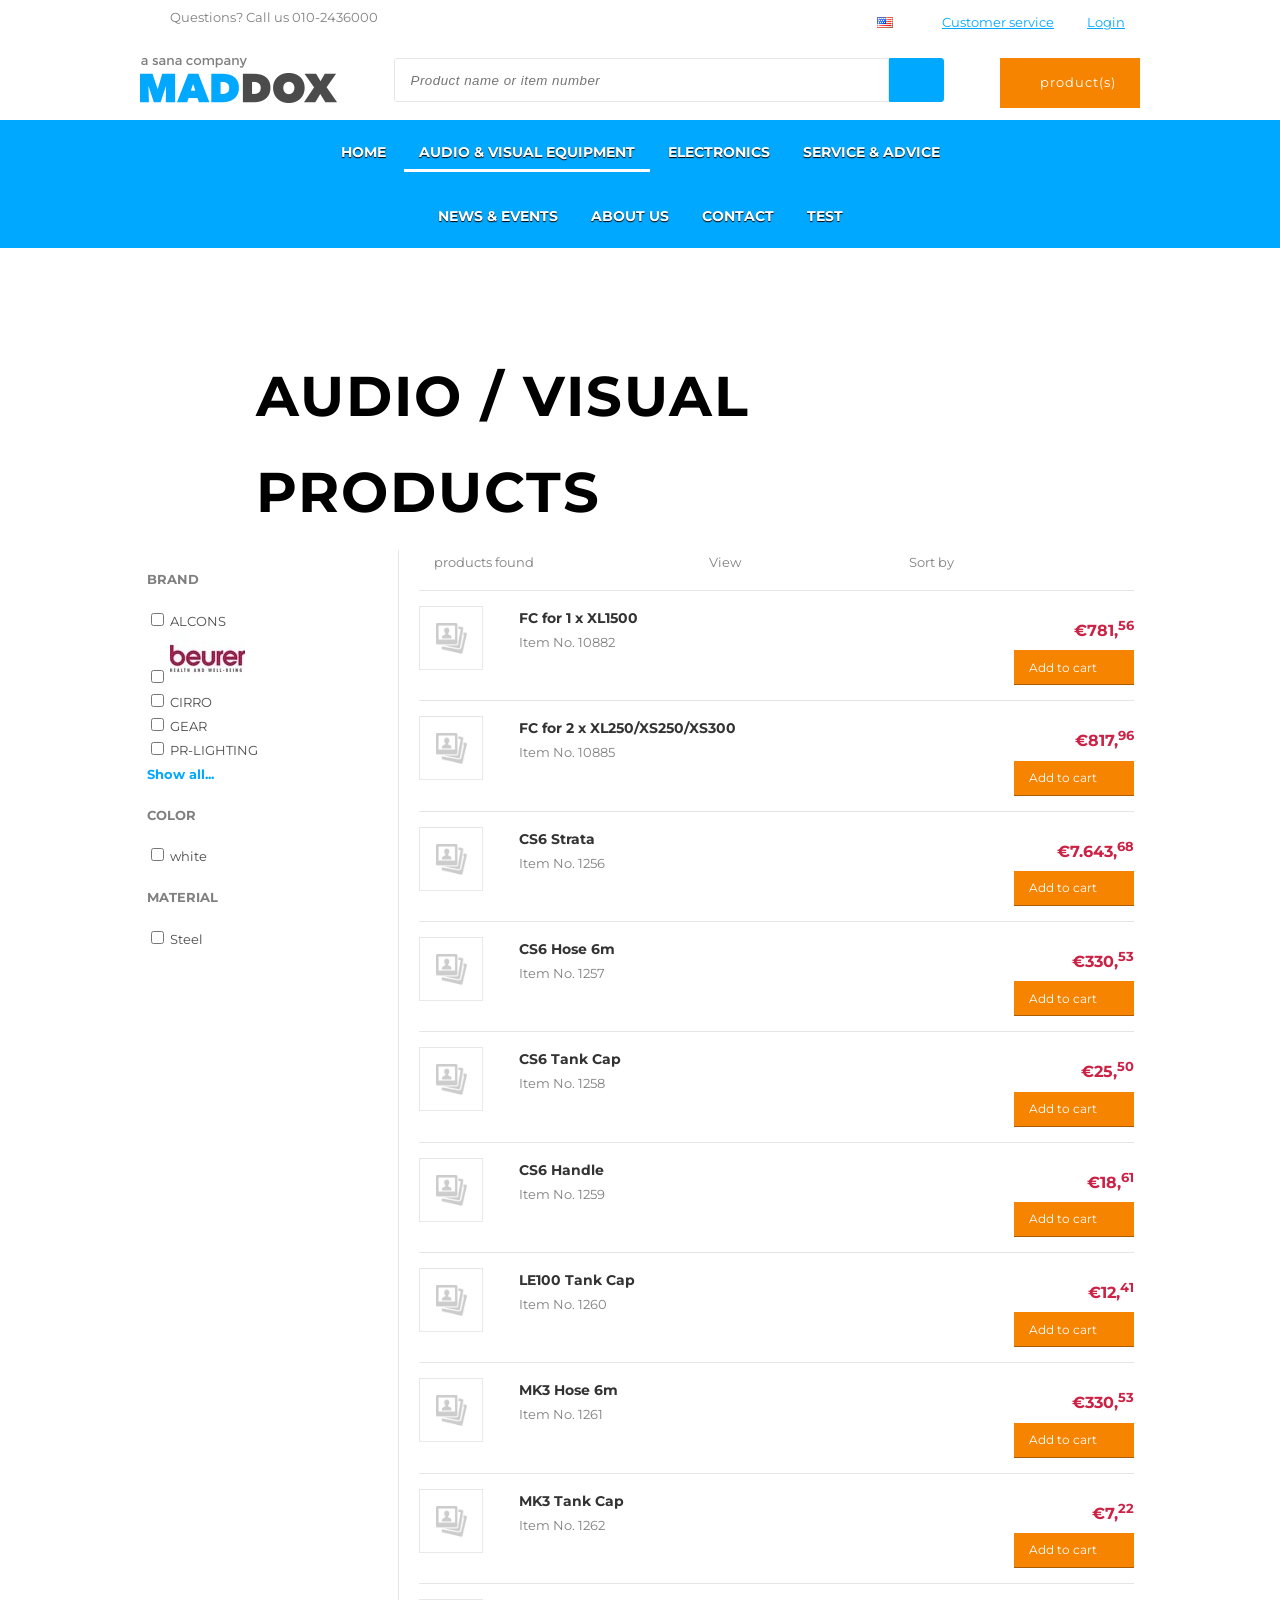
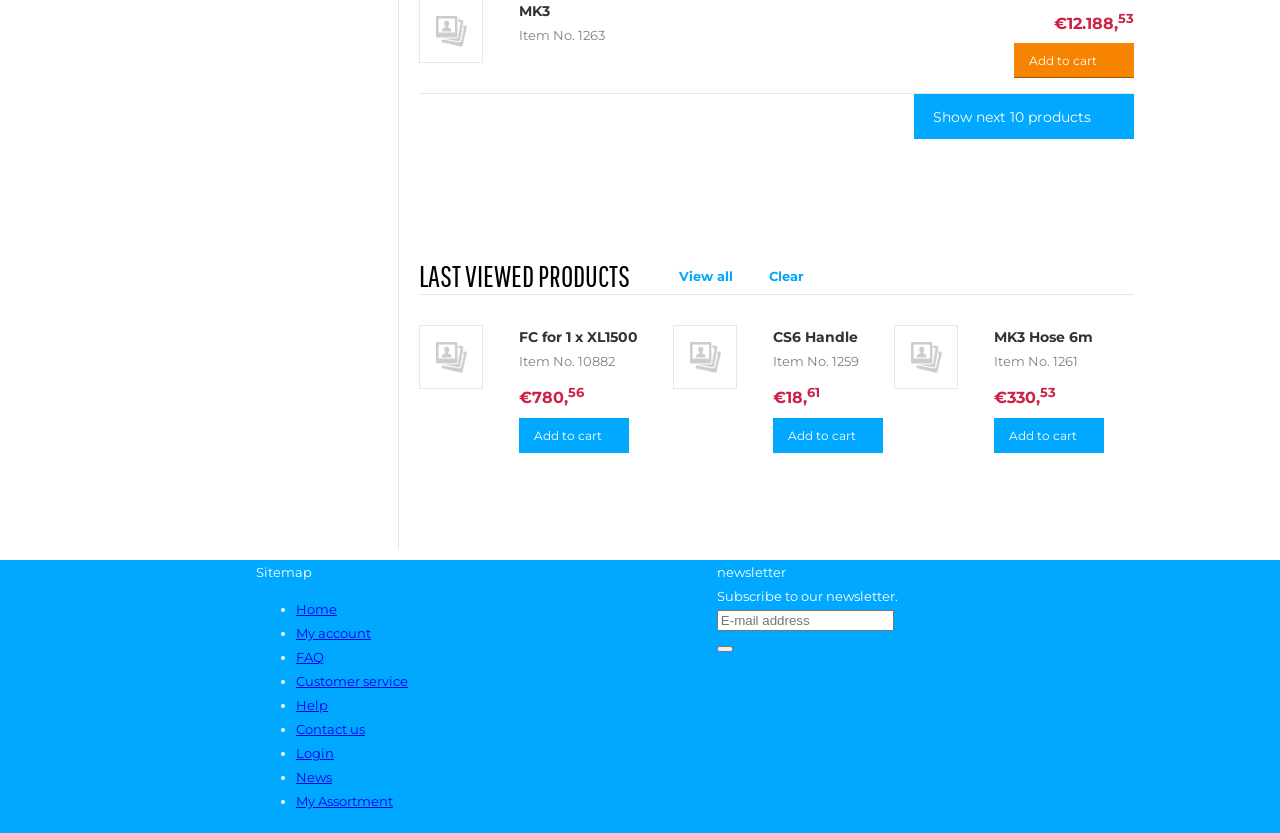
==== commit 69fe78a6: "footer main settings" ====
--- a/index.html
+++ b/index.html
@@ -268,8 +268,7 @@
                             <div class="last_p_action">
                                 <div class="last_p_price">&euro;780,<sup>56</sup></div>                       
                                 <div class="last_p_add"><button type="submit" title="Add to cart">Add to cart</div>
-                            </div>
-                            
+                            </div>                            
                         </div>
                         <div class="last_pr_item">
                             <div class="p_photo"><a href="#"><img src="images/no-image-small.png" alt="no-image"></a></div>
@@ -299,32 +298,50 @@
         </section>
         <footer class="general_footer">
             <div class="footer">
-                <div class="sitemap">
-                    <div class="sidemap_header">
+                <div class="sitemap_top">
+                    <div class="sitemap_top_left">
+                        <div class="sitemap_header">
                         Sitemap
-                    </div>
-                    <div class="sidemap_list">
-                        <ul>
-                            <li><a href="#">Home</a></li>
-                            <li><a href="#">My account</a></li>
-                            <li><a href="#">FAQ</a></li>
-                            <li><a href="#">Customer service</a></li>
-                            <li><a href="#">Help</a></li>
-                            <li><a href="#">Contact us</a></li>
-                            <li><a href="#">Login</a></li>
-                            <li><a href="#">News</a></li>
-                            <li><a href="#">My Assortment</a></li>
-                        </ul>
-                    </div>
-                </div>
-                <div class="newsletter">
-
-                </div>
-                <div class="copyright">
-
-                </div>
-                <div class="footer_nav">
-
+                        </div>
+                        <div class="sitemap_list">
+                            <ul>
+                                <li><a href="#">Home</a></li>
+                                <li><a href="#">My account</a></li>
+                                <li><a href="#">FAQ</a></li>
+                                <li><a href="#">Customer service</a></li>
+                                <li><a href="#">Help</a></li>
+                                <li><a href="#">Contact us</a></li>
+                                <li><a href="#">Login</a></li>
+                                <li><a href="#">News</a></li>
+                                <li><a href="#">My Assortment</a></li>
+                            </ul>
+                        </div>
+                    </div>
+                    <div class="sitemap_top_right">
+                        <div class="newsletter">
+                            <div>newsletter</div>
+                            <div>Subscribe to our newsletter.</div>
+                            <form action="" method="">
+                                <div>
+                                    <input type="email" name="email" id="email" placeholder="E-mail address">
+                                </div>
+                                <div><button></button></div>        
+                            </form>
+                        </div>
+                    </div>
+                </div>
+                <div class="sitemap_bottom">
+                    <div class="sitemap_bottom_left">
+                        <div class="copyright">
+
+                        </div>
+                    </div>
+                    <div class="sitemap_bottom_right">
+
+                        <div class="footer_nav">
+
+                        </div>
+                    </div>                
                 </div>
             </div>
         </footer>
--- a/css/main.css
+++ b/css/main.css
@@ -526,11 +526,26 @@
 }
 
 .general_footer {
+    background-color: #00a8ff;   
+    
+}
+
+.footer {    
+    color: #fff;
+    display: inline-block;    
+    width: 100%;
+    padding: 0 20%;
     background-color: #00a8ff;
 }
 
-
-.footer {
-    max-width: 1000px;
-
+.sitemap_top_left { 
+   float: left;
+   width: 60%;
+  
+}
+
+.sitemap_top_right {
+    float: left;
+    width: 30%;
+  
 }
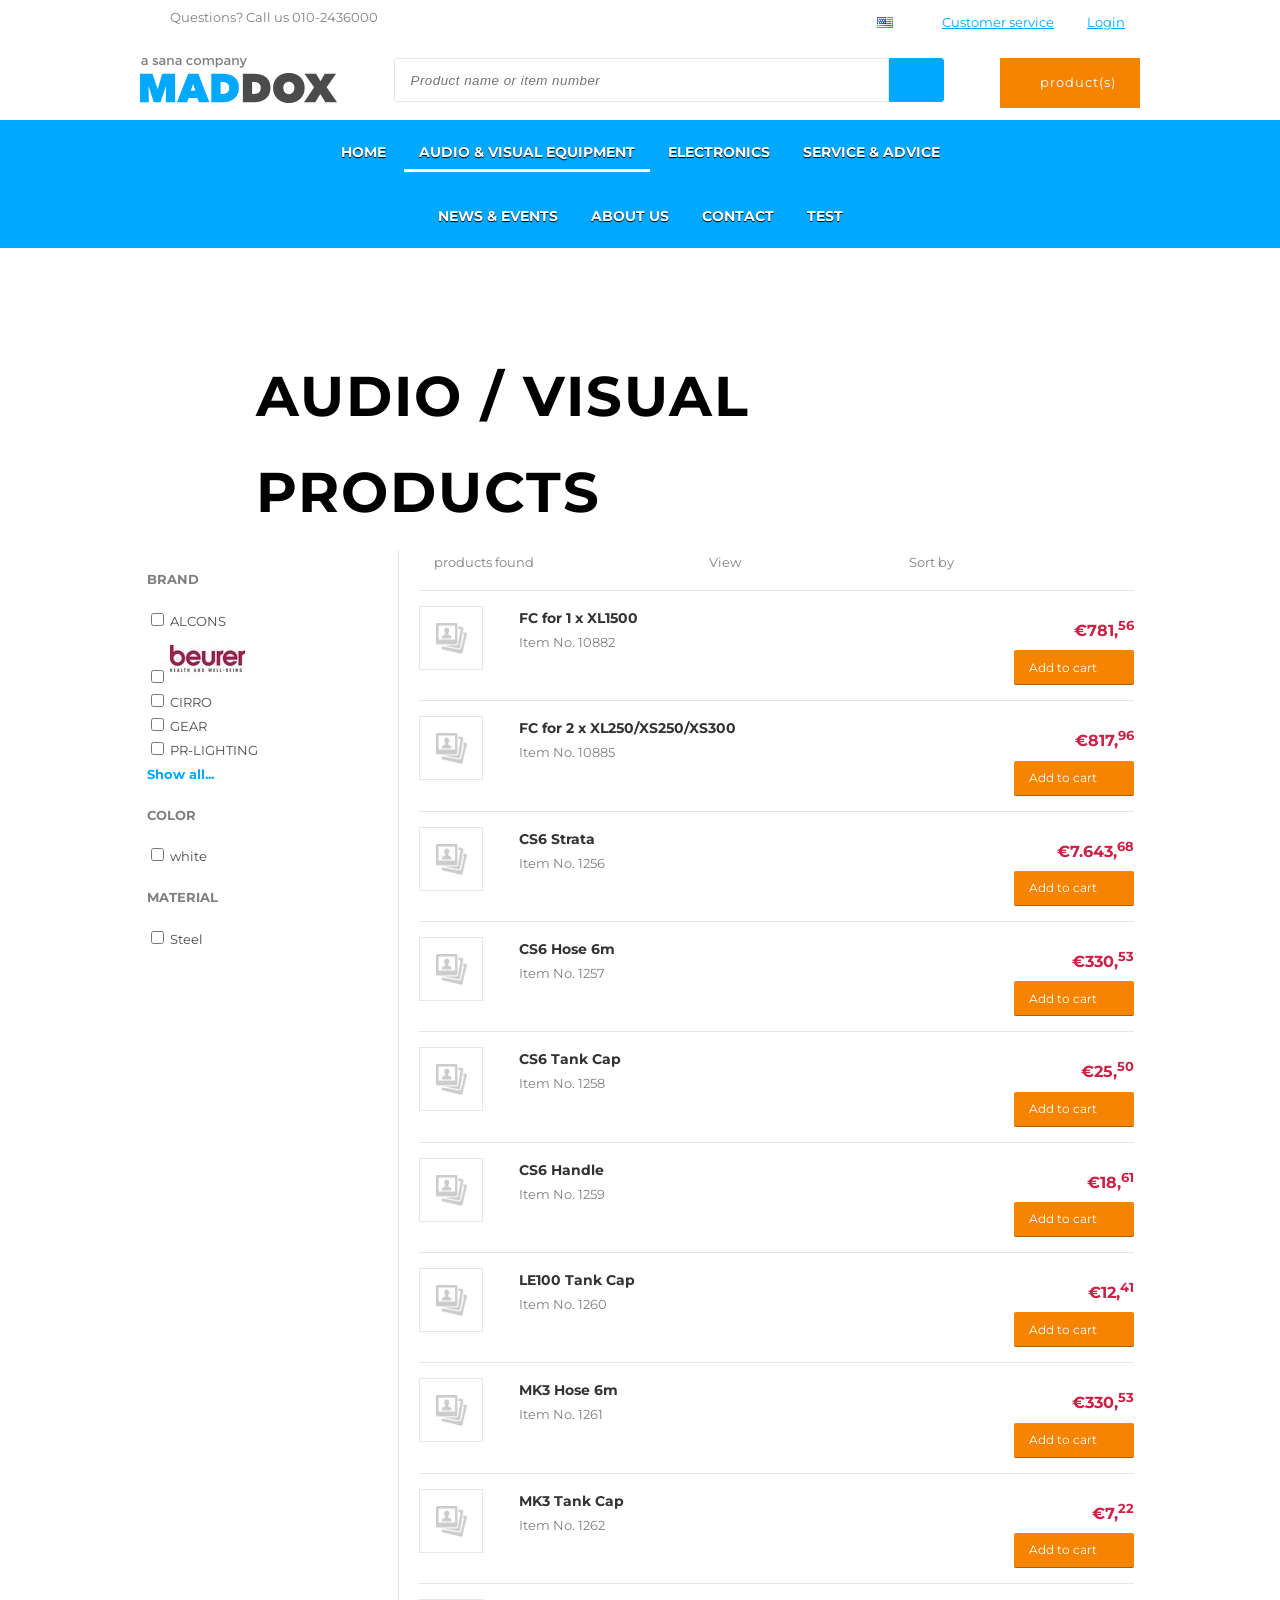
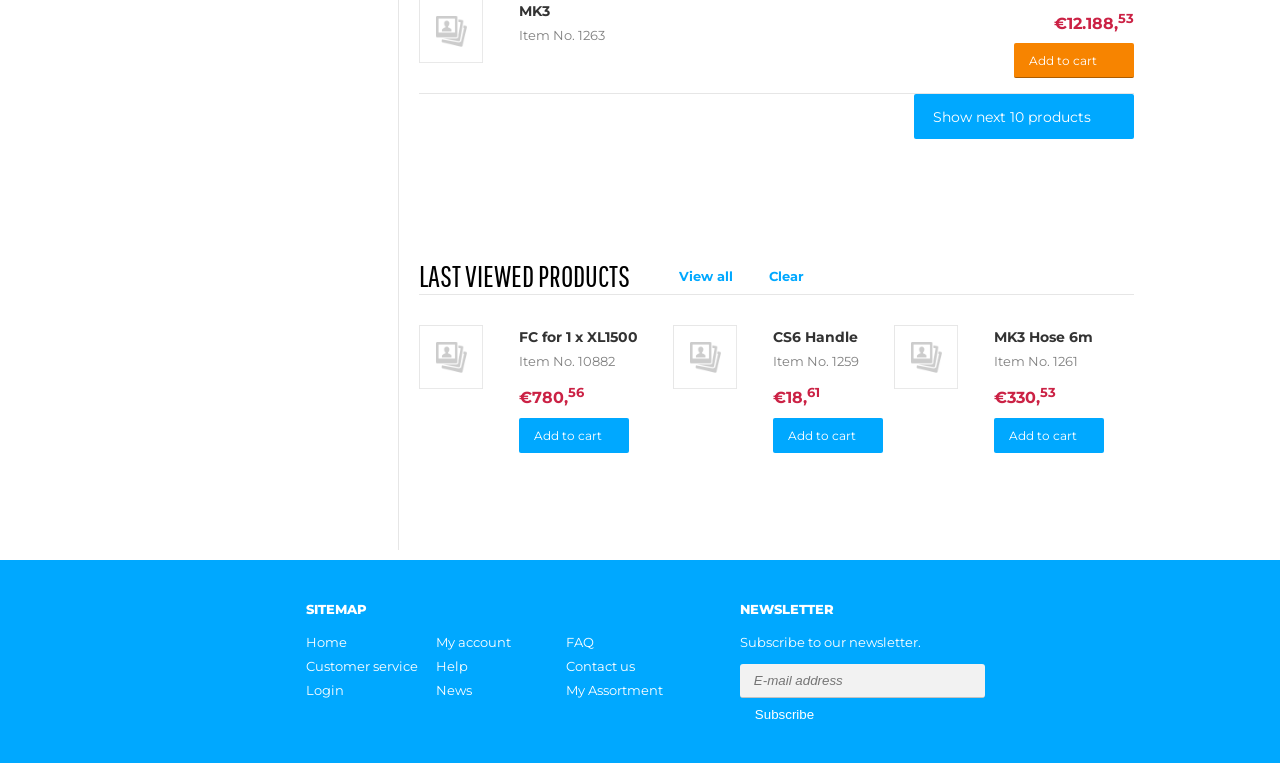
==== commit f8d28fe3: "footer. part1" ====
--- a/index.html
+++ b/index.html
@@ -319,14 +319,17 @@
                     </div>
                     <div class="sitemap_top_right">
                         <div class="newsletter">
-                            <div>newsletter</div>
+                            <div class="newsletter_header">newsletter</div>
                             <div>Subscribe to our newsletter.</div>
-                            <form action="" method="">
-                                <div>
-                                    <input type="email" name="email" id="email" placeholder="E-mail address">
-                                </div>
-                                <div><button></button></div>        
-                            </form>
+                            <div>
+                                <form action="#" method="post">
+                                    <div>
+                                        <input type="email" name="email" id="email" placeholder="E-mail address">
+                                    </div>
+                                    <div><button type="submit">Subscribe</button></div>        
+                                </form>
+                            </div>
+                            
                         </div>
                     </div>
                 </div>
--- a/css/main.css
+++ b/css/main.css
@@ -370,6 +370,7 @@
     background-color: #f78400;
     border: none;
     border-bottom: 1px solid rgb(172, 92, 0);
+    border-radius: 2px;
     width: 120px;
     height: 35px;
     font-family: 'Montserrat','Open Sans',sans-serif,sans-serif;
@@ -406,6 +407,7 @@
     border: none;
     background-color: #00a8ff;
     border-color: #00a8ff;
+    border-radius: 2px;
     color: #fff;
     font-family: 'Montserrat','Open Sans',sans-serif,sans-serif;    
     font-size: 14px;
@@ -493,6 +495,7 @@
     border: none;
     background-color: #00a8ff;
     border-color: #00a8ff;
+    border-radius: 2px;
     width: 110px;
     height: 35px;
     font-family: 'Montserrat','Open Sans',sans-serif,sans-serif;
@@ -527,25 +530,103 @@
 
 .general_footer {
     background-color: #00a8ff;   
-    
+    padding: 0 20%;
 }
 
 .footer {    
     color: #fff;
     display: inline-block;    
-    width: 100%;
-    padding: 0 20%;
+    width: 100%;    
+    padding-top: 40px;
+    padding-bottom: 25px;
+}
+
+.sitemap_top_left { 
+    float: left;
+    width: 60%;
+    padding-left: 50px;
+}
+
+.sitemap_top_right {
+    float: right;
+    width: 37%;
+  
+}
+
+.sitemap_top .sitemap_header, .sitemap_top .newsletter_header {
+    text-transform: uppercase;
+    font-size: 1em;
+    line-height: 1.4em;
+    font-weight: 800;
+    padding-bottom: 12px;    
+}
+
+.sitemap_list ul {
+    list-style: none;    
+    margin: 0;
+    padding: 0; 
+}
+
+.sitemap_list li {
+    display: inline;
+    width: 130px;
+    float: left;
+    padding-right: 13px;
+}
+
+.sitemap_list a {
+    text-decoration: none;
+    color: #ffffff;
+    font-size: 13px;
+    line-height: 24px;
+}
+
+.sitemap_list a:hover {
+    text-decoration: underline;
+    color: #ffffff;
+}
+
+.newsletter div:nth-child(2) {
+    padding-bottom: 10px;
+}
+
+.newsletter input {
+    width: 245px;
+    height: 34px;
+    border: none;
+    border-radius: 3px;
+    background: #f2f2f2;
+    border-bottom: 1px solid #c2c2c2;
+    padding: 0 14px;
+    font-style: italic;    
+    float: left;
+    margin-right: 5px;
+}
+
+.newsletter button {
+    width: 110px;
+    height: 33px;
+    float: left;
+    border: none;
+    border-radius: 2px;
     background-color: #00a8ff;
-}
-
-.sitemap_top_left { 
-   float: left;
-   width: 60%;
-  
-}
-
-.sitemap_top_right {
-    float: left;
-    width: 30%;
-  
+    border-color: #00a8ff;
+    color: #ffffff;
+    text-align: left;
+    padding-left: 15px;
+}
+
+.newsletter button::after {
+    content: "";
+    background: url("/sana/images/arrow-bg.png") no-repeat;
+    position: absolute;
+    width: 35px;
+    height: 35px; 
+    margin-left: -6px; 
+    margin-top: -10px;
+}
+
+.newsletter button:hover {
+    background-color: #2289e3;
+    border-bottom: 1px solid #1b6eb6;
 }
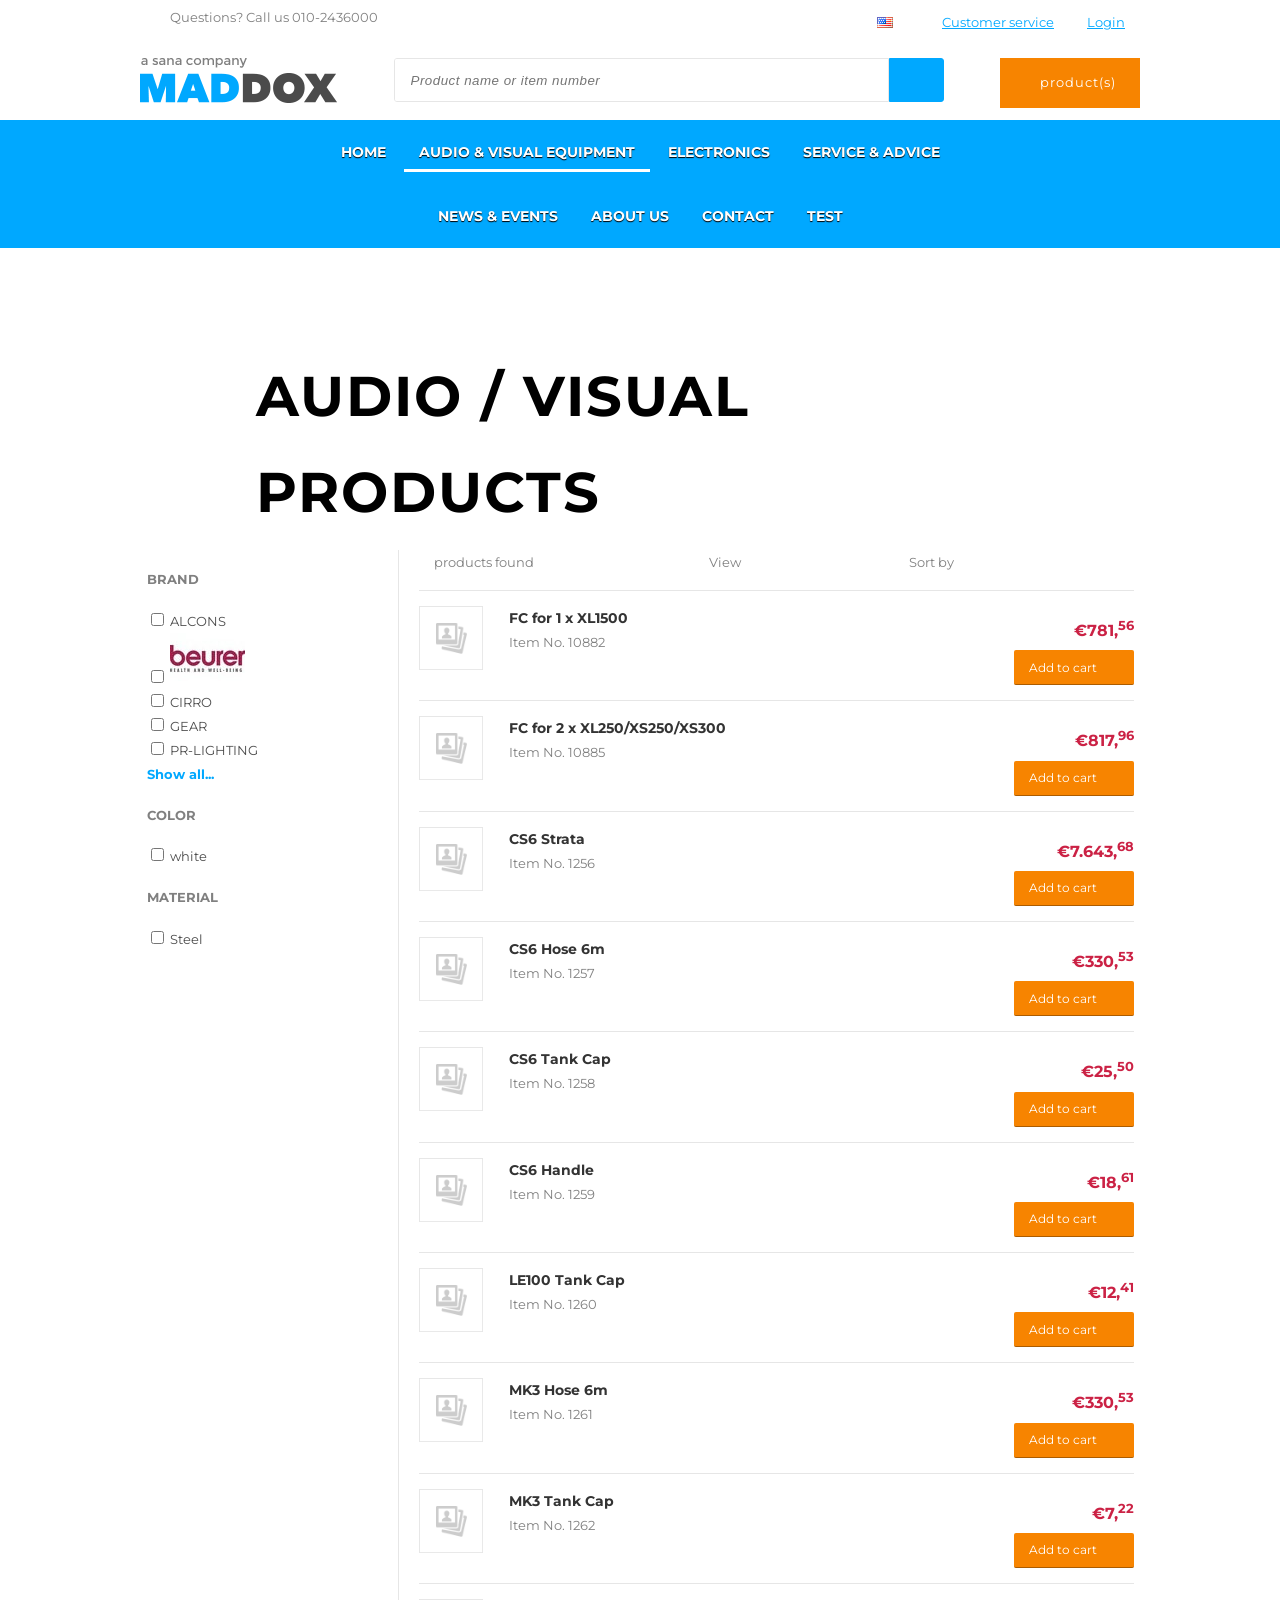
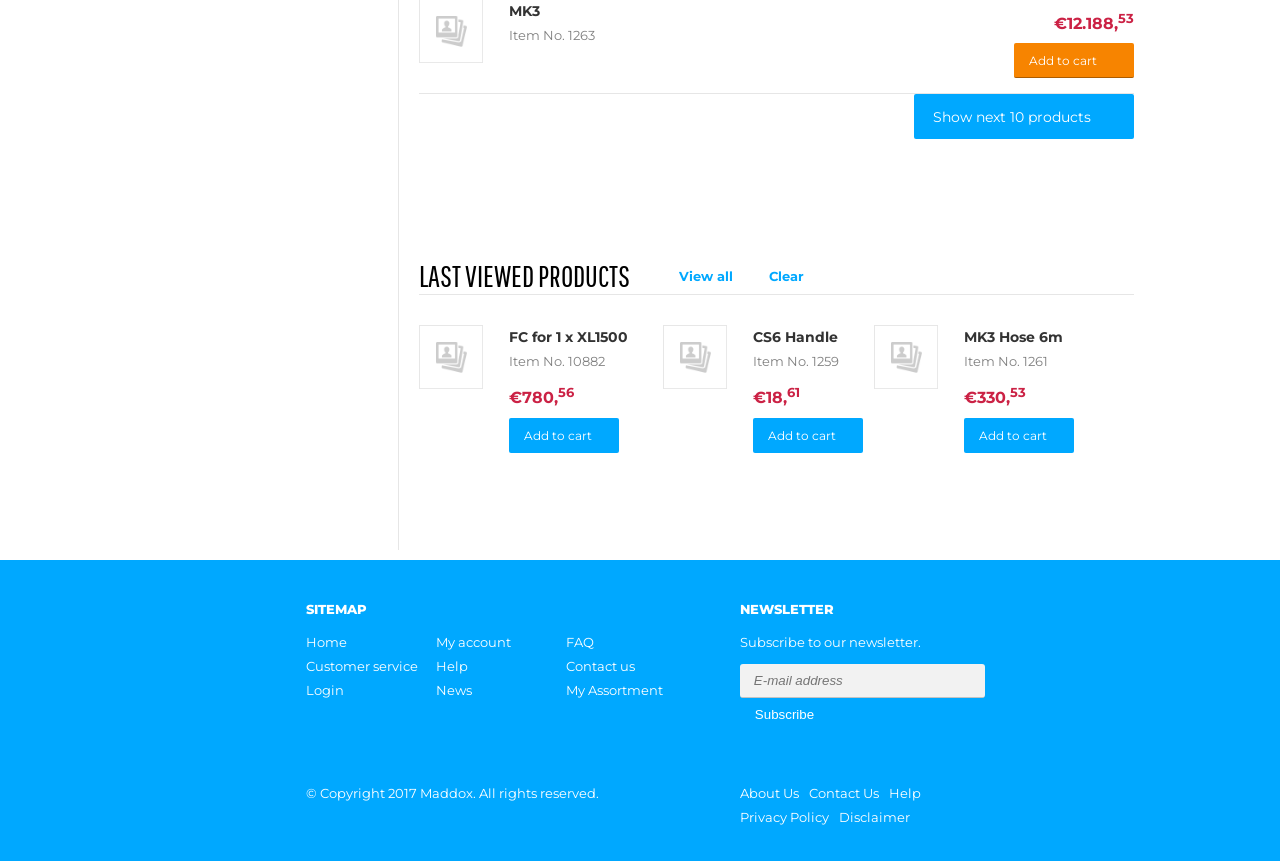
==== commit a0a23fd7: "footer. part2" ====
--- a/index.html
+++ b/index.html
@@ -298,7 +298,7 @@
         </section>
         <footer class="general_footer">
             <div class="footer">
-                <div class="sitemap_top">
+                <div class="sitemap_top clearfix">
                     <div class="sitemap_top_left">
                         <div class="sitemap_header">
                         Sitemap
@@ -336,13 +336,18 @@
                 <div class="sitemap_bottom">
                     <div class="sitemap_bottom_left">
                         <div class="copyright">
-
+                            &copy; Copyright 2017 Maddox. All rights reserved.
                         </div>
                     </div>
                     <div class="sitemap_bottom_right">
-
                         <div class="footer_nav">
-
+                            <ul>
+                                <li><a href="">About Us</a></li>
+                                <li><a href="">Contact Us</a></li>
+                                <li><a href="">Help</a></li>
+                                <li><a href="">Privacy Policy</a></li>
+                                <li><a href="">Disclaimer</a></li>
+                            </ul>
                         </div>
                     </div>                
                 </div>
--- a/css/main.css
+++ b/css/main.css
@@ -333,7 +333,7 @@
 .p_photo {
     float: left;
     width: 75px;    
-    margin-right: 25px;
+    margin-right: 15px;
 }
 .p_photo img {
     width: 64px;
@@ -343,6 +343,7 @@
 .p_description {
     float: left;
     width: 485px;
+    margin-right: 10px;
 }
 
 .p_name a {
@@ -502,7 +503,7 @@
     color: #fff;
     font-size: 12px;
     cursor: pointer;
-    margin-left: 100px;
+    margin-left: 90px;
     padding-left: 15px;
     text-align: left;
 }
@@ -622,11 +623,49 @@
     position: absolute;
     width: 35px;
     height: 35px; 
-    margin-left: -6px; 
-    margin-top: -10px;
+    margin-left: 1px; 
+    margin-top: -9px;
 }
 
 .newsletter button:hover {
     background-color: #2289e3;
     border-bottom: 1px solid #1b6eb6;
-}+}
+
+.sitemap_bottom {
+    padding-top: 50px;
+}
+
+.sitemap_bottom_left {
+    width: 60%;
+    float: left;
+    padding-left: 50px;
+}
+
+.sitemap_bottom_right {
+    width: 37%;
+    float: right;
+}
+.footer_nav ul {
+    list-style: none;    
+    margin: 0;
+    padding: 0; 
+}
+
+.footer_nav li {
+    display: inline;     
+    float: left;
+    padding-right: 10px;
+}
+
+.footer_nav a {
+    text-decoration: none;
+    color: #ffffff;
+    font-size: 13px;
+    line-height: 24px;
+}
+
+.footer_nav a:hover {
+    text-decoration: underline;
+    color: #ffffff;
+}
